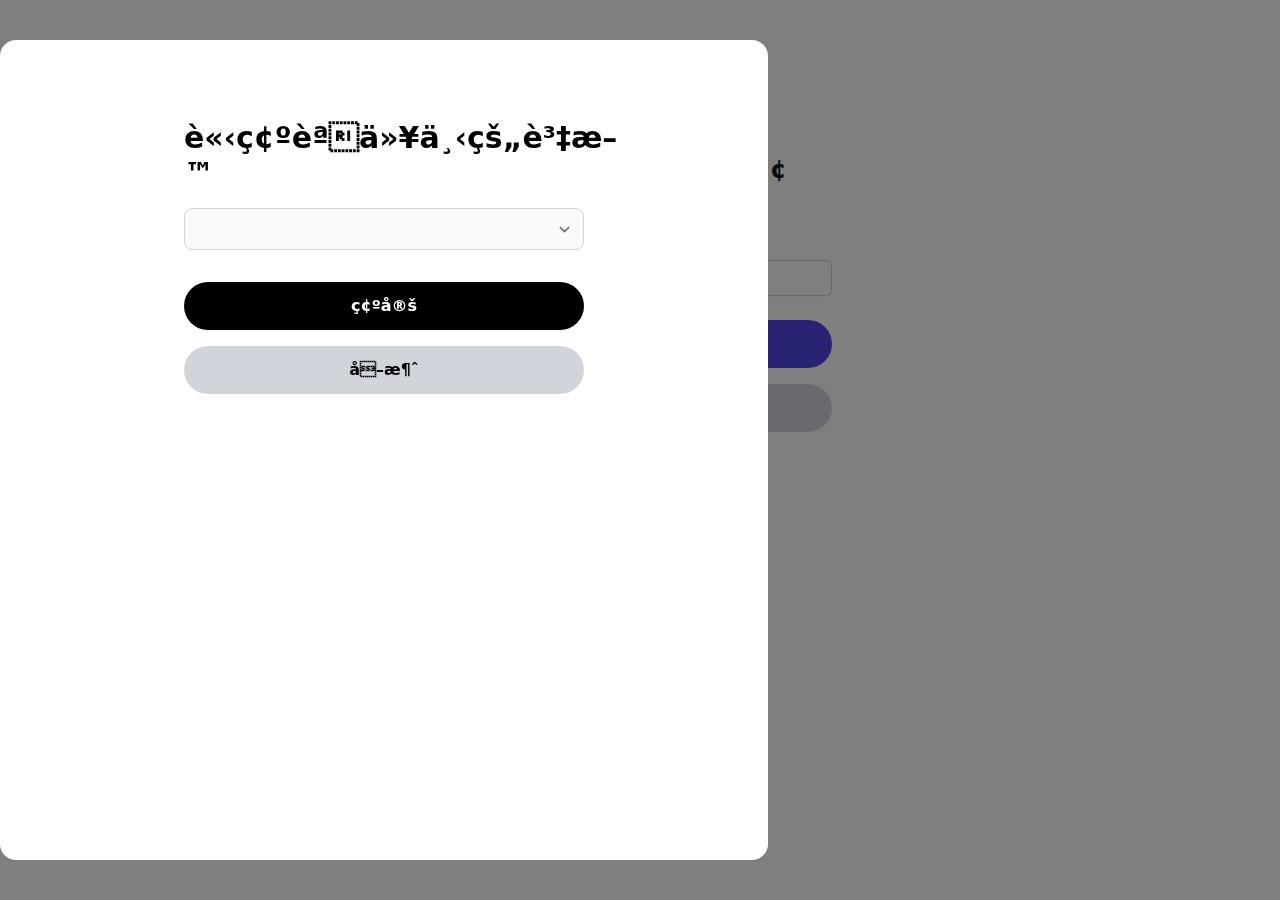
==== return_form.html @ b4461ce7 "Add files via upload" ====
<!DOCTYPE html>
<html>
  <head>
    <meta charset="BIG-5" />
    <title>借用軟體表單 / Software Borrower </title>
    <link rel="stylesheet" href="output.css" />
  </head>



  <div id="optionModal" class="fixed right-0 left-0 top-0 flex h-full w-full  bg-black bg-opacity-50 py-10">
    <div class="max-h-full w-full max-w-3xl  overflow-y-auto sm:rounded-2xl bg-white flex">
      <div class="w-full">
        <div class="m-8 my-20 max-w-[400px] mx-auto">
          <div class="mb-8">
            <h1 class="mb-4 text-3xl font-extrabold">請確認以下的資料</h1>
            <select id="contacts-table" class="bg-gray-50 border border-gray-300 text-gray-900 text-sm rounded-lg focus:ring-blue-500 focus:border-blue-500 block w-full p-2.5 dark:bg-gray-700 dark:border-gray-600 dark:placeholder-gray-400 dark:text-white dark:focus:ring-blue-500 dark:focus:border-blue-500">
            </select>
          </div>
          <div class="space-y-4">
            <button id="inf_accept" class="p-3 bg-black rounded-full text-white w-full font-semibold">確定</button>
            <button id="inf_refuse" class="p-3 bg-gray-300 rounded-full text-black w-full font-semibold">取消</button>
          </div>
        </div>
      </div>
    </div>
  </div>
  

  <div class="flex min-h-full flex-col justify-center px-6 py-12 lg:px-8">
    <div class="sm:mx-auto sm:w-full sm:max-w-sm">
      <img class="mx-auto h-16 w-auto" src="logo.png" alt="Your Company">
      <h2 class="mt-10 text-center text-2xl font-bold leading-9 tracking-tight text-gray-900">借用軟體查詢</h2>
    </div>

    <div class="mt-10 sm:mx-auto sm:w-full sm:max-w-sm">
      <form class="space-y-6" action="#" method="POST">
        <div>
          <label for="id" class="block text-sm font-medium leading-6 text-gray-900">學號/人事代碼</label>
          <div class="mt-2">
            <input id="id" name="id" type="text" required class="block w-full rounded-md border-0 py-1.5 text-gray-900 shadow-sm ring-1 ring-inset ring-gray-300 placeholder:text-gray-400 focus:ring-2 focus:ring-inset focus:ring-indigo-600 sm:text-sm sm:leading-6">
          </div>
        </div>

        <div class="space-y-4">
          <button id="find" type="button" class = "p-3 bg-indigo-600 rounded-full text-white w-full font-semibold">確定</button>
          <button id="find_cancel" type="button" onclick = "window.location.href = 'index.html'" class="p-3 bg-gray-300 rounded-full text-black w-full font-semibold">取消</button>
        </div>
      </form>

    </div>
  </div>
  <script src="./view_return.js"> </script>

</html>
---- output.css ----
/*
! tailwindcss v3.3.2 | MIT License | https://tailwindcss.com
*/

/*
1. Prevent padding and border from affecting element width. (https://github.com/mozdevs/cssremedy/issues/4)
2. Allow adding a border to an element by just adding a border-width. (https://github.com/tailwindcss/tailwindcss/pull/116)
*/

*,
::before,
::after {
  box-sizing: border-box;
  /* 1 */
  border-width: 0;
  /* 2 */
  border-style: solid;
  /* 2 */
  border-color: #e5e7eb;
  /* 2 */
}

::before,
::after {
  --tw-content: '';
}

/*
1. Use a consistent sensible line-height in all browsers.
2. Prevent adjustments of font size after orientation changes in iOS.
3. Use a more readable tab size.
4. Use the user's configured `sans` font-family by default.
5. Use the user's configured `sans` font-feature-settings by default.
6. Use the user's configured `sans` font-variation-settings by default.
*/

html {
  line-height: 1.5;
  /* 1 */
  -webkit-text-size-adjust: 100%;
  /* 2 */
  -moz-tab-size: 4;
  /* 3 */
  -o-tab-size: 4;
     tab-size: 4;
  /* 3 */
  font-family: ui-sans-serif, system-ui, -apple-system, BlinkMacSystemFont, "Segoe UI", Roboto, "Helvetica Neue", Arial, "Noto Sans", sans-serif, "Apple Color Emoji", "Segoe UI Emoji", "Segoe UI Symbol", "Noto Color Emoji";
  /* 4 */
  font-feature-settings: normal;
  /* 5 */
  font-variation-settings: normal;
  /* 6 */
}

/*
1. Remove the margin in all browsers.
2. Inherit line-height from `html` so users can set them as a class directly on the `html` element.
*/

body {
  margin: 0;
  /* 1 */
  line-height: inherit;
  /* 2 */
}

/*
1. Add the correct height in Firefox.
2. Correct the inheritance of border color in Firefox. (https://bugzilla.mozilla.org/show_bug.cgi?id=190655)
3. Ensure horizontal rules are visible by default.
*/

hr {
  height: 0;
  /* 1 */
  color: inherit;
  /* 2 */
  border-top-width: 1px;
  /* 3 */
}

/*
Add the correct text decoration in Chrome, Edge, and Safari.
*/

abbr:where([title]) {
  -webkit-text-decoration: underline dotted;
          text-decoration: underline dotted;
}

/*
Remove the default font size and weight for headings.
*/

h1,
h2,
h3,
h4,
h5,
h6 {
  font-size: inherit;
  font-weight: inherit;
}

/*
Reset links to optimize for opt-in styling instead of opt-out.
*/

a {
  color: inherit;
  text-decoration: inherit;
}

/*
Add the correct font weight in Edge and Safari.
*/

b,
strong {
  font-weight: bolder;
}

/*
1. Use the user's configured `mono` font family by default.
2. Correct the odd `em` font sizing in all browsers.
*/

code,
kbd,
samp,
pre {
  font-family: ui-monospace, SFMono-Regular, Menlo, Monaco, Consolas, "Liberation Mono", "Courier New", monospace;
  /* 1 */
  font-size: 1em;
  /* 2 */
}

/*
Add the correct font size in all browsers.
*/

small {
  font-size: 80%;
}

/*
Prevent `sub` and `sup` elements from affecting the line height in all browsers.
*/

sub,
sup {
  font-size: 75%;
  line-height: 0;
  position: relative;
  vertical-align: baseline;
}

sub {
  bottom: -0.25em;
}

sup {
  top: -0.5em;
}

/*
1. Remove text indentation from table contents in Chrome and Safari. (https://bugs.chromium.org/p/chromium/issues/detail?id=999088, https://bugs.webkit.org/show_bug.cgi?id=201297)
2. Correct table border color inheritance in all Chrome and Safari. (https://bugs.chromium.org/p/chromium/issues/detail?id=935729, https://bugs.webkit.org/show_bug.cgi?id=195016)
3. Remove gaps between table borders by default.
*/

table {
  text-indent: 0;
  /* 1 */
  border-color: inherit;
  /* 2 */
  border-collapse: collapse;
  /* 3 */
}

/*
1. Change the font styles in all browsers.
2. Remove the margin in Firefox and Safari.
3. Remove default padding in all browsers.
*/

button,
input,
optgroup,
select,
textarea {
  font-family: inherit;
  /* 1 */
  font-size: 100%;
  /* 1 */
  font-weight: inherit;
  /* 1 */
  line-height: inherit;
  /* 1 */
  color: inherit;
  /* 1 */
  margin: 0;
  /* 2 */
  padding: 0;
  /* 3 */
}

/*
Remove the inheritance of text transform in Edge and Firefox.
*/

button,
select {
  text-transform: none;
}

/*
1. Correct the inability to style clickable types in iOS and Safari.
2. Remove default button styles.
*/

button,
[type='button'],
[type='reset'],
[type='submit'] {
  -webkit-appearance: button;
  /* 1 */
  background-color: transparent;
  /* 2 */
  background-image: none;
  /* 2 */
}

/*
Use the modern Firefox focus style for all focusable elements.
*/

:-moz-focusring {
  outline: auto;
}

/*
Remove the additional `:invalid` styles in Firefox. (https://github.com/mozilla/gecko-dev/blob/2f9eacd9d3d995c937b4251a5557d95d494c9be1/layout/style/res/forms.css#L728-L737)
*/

:-moz-ui-invalid {
  box-shadow: none;
}

/*
Add the correct vertical alignment in Chrome and Firefox.
*/

progress {
  vertical-align: baseline;
}

/*
Correct the cursor style of increment and decrement buttons in Safari.
*/

::-webkit-inner-spin-button,
::-webkit-outer-spin-button {
  height: auto;
}

/*
1. Correct the odd appearance in Chrome and Safari.
2. Correct the outline style in Safari.
*/

[type='search'] {
  -webkit-appearance: textfield;
  /* 1 */
  outline-offset: -2px;
  /* 2 */
}

/*
Remove the inner padding in Chrome and Safari on macOS.
*/

::-webkit-search-decoration {
  -webkit-appearance: none;
}

/*
1. Correct the inability to style clickable types in iOS and Safari.
2. Change font properties to `inherit` in Safari.
*/

::-webkit-file-upload-button {
  -webkit-appearance: button;
  /* 1 */
  font: inherit;
  /* 2 */
}

/*
Add the correct display in Chrome and Safari.
*/

summary {
  display: list-item;
}

/*
Removes the default spacing and border for appropriate elements.
*/

blockquote,
dl,
dd,
h1,
h2,
h3,
h4,
h5,
h6,
hr,
figure,
p,
pre {
  margin: 0;
}

fieldset {
  margin: 0;
  padding: 0;
}

legend {
  padding: 0;
}

ol,
ul,
menu {
  list-style: none;
  margin: 0;
  padding: 0;
}

/*
Prevent resizing textareas horizontally by default.
*/

textarea {
  resize: vertical;
}

/*
1. Reset the default placeholder opacity in Firefox. (https://github.com/tailwindlabs/tailwindcss/issues/3300)
2. Set the default placeholder color to the user's configured gray 400 color.
*/

input::-moz-placeholder, textarea::-moz-placeholder {
  opacity: 1;
  /* 1 */
  color: #9ca3af;
  /* 2 */
}

input::placeholder,
textarea::placeholder {
  opacity: 1;
  /* 1 */
  color: #9ca3af;
  /* 2 */
}

/*
Set the default cursor for buttons.
*/

button,
[role="button"] {
  cursor: pointer;
}

/*
Make sure disabled buttons don't get the pointer cursor.
*/

:disabled {
  cursor: default;
}

/*
1. Make replaced elements `display: block` by default. (https://github.com/mozdevs/cssremedy/issues/14)
2. Add `vertical-align: middle` to align replaced elements more sensibly by default. (https://github.com/jensimmons/cssremedy/issues/14#issuecomment-634934210)
   This can trigger a poorly considered lint error in some tools but is included by design.
*/

img,
svg,
video,
canvas,
audio,
iframe,
embed,
object {
  display: block;
  /* 1 */
  vertical-align: middle;
  /* 2 */
}

/*
Constrain images and videos to the parent width and preserve their intrinsic aspect ratio. (https://github.com/mozdevs/cssremedy/issues/14)
*/

img,
video {
  max-width: 100%;
  height: auto;
}

/* Make elements with the HTML hidden attribute stay hidden by default */

[hidden] {
  display: none;
}

[type='text'],[type='email'],[type='url'],[type='password'],[type='number'],[type='date'],[type='datetime-local'],[type='month'],[type='search'],[type='tel'],[type='time'],[type='week'],[multiple],textarea,select {
  -webkit-appearance: none;
     -moz-appearance: none;
          appearance: none;
  background-color: #fff;
  border-color: #6b7280;
  border-width: 1px;
  border-radius: 0px;
  padding-top: 0.5rem;
  padding-right: 0.75rem;
  padding-bottom: 0.5rem;
  padding-left: 0.75rem;
  font-size: 1rem;
  line-height: 1.5rem;
  --tw-shadow: 0 0 #0000;
}

[type='text']:focus, [type='email']:focus, [type='url']:focus, [type='password']:focus, [type='number']:focus, [type='date']:focus, [type='datetime-local']:focus, [type='month']:focus, [type='search']:focus, [type='tel']:focus, [type='time']:focus, [type='week']:focus, [multiple]:focus, textarea:focus, select:focus {
  outline: 2px solid transparent;
  outline-offset: 2px;
  --tw-ring-inset: var(--tw-empty,/*!*/ /*!*/);
  --tw-ring-offset-width: 0px;
  --tw-ring-offset-color: #fff;
  --tw-ring-color: #2563eb;
  --tw-ring-offset-shadow: var(--tw-ring-inset) 0 0 0 var(--tw-ring-offset-width) var(--tw-ring-offset-color);
  --tw-ring-shadow: var(--tw-ring-inset) 0 0 0 calc(1px + var(--tw-ring-offset-width)) var(--tw-ring-color);
  box-shadow: var(--tw-ring-offset-shadow), var(--tw-ring-shadow), var(--tw-shadow);
  border-color: #2563eb;
}

input::-moz-placeholder, textarea::-moz-placeholder {
  color: #6b7280;
  opacity: 1;
}

input::placeholder,textarea::placeholder {
  color: #6b7280;
  opacity: 1;
}

::-webkit-datetime-edit-fields-wrapper {
  padding: 0;
}

::-webkit-date-and-time-value {
  min-height: 1.5em;
}

::-webkit-datetime-edit,::-webkit-datetime-edit-year-field,::-webkit-datetime-edit-month-field,::-webkit-datetime-edit-day-field,::-webkit-datetime-edit-hour-field,::-webkit-datetime-edit-minute-field,::-webkit-datetime-edit-second-field,::-webkit-datetime-edit-millisecond-field,::-webkit-datetime-edit-meridiem-field {
  padding-top: 0;
  padding-bottom: 0;
}

select {
  background-image: url("data:image/svg+xml,%3csvg xmlns='http://www.w3.org/2000/svg' fill='none' viewBox='0 0 20 20'%3e%3cpath stroke='%236b7280' stroke-linecap='round' stroke-linejoin='round' stroke-width='1.5' d='M6 8l4 4 4-4'/%3e%3c/svg%3e");
  background-position: right 0.5rem center;
  background-repeat: no-repeat;
  background-size: 1.5em 1.5em;
  padding-right: 2.5rem;
  -webkit-print-color-adjust: exact;
          print-color-adjust: exact;
}

[multiple] {
  background-image: initial;
  background-position: initial;
  background-repeat: unset;
  background-size: initial;
  padding-right: 0.75rem;
  -webkit-print-color-adjust: unset;
          print-color-adjust: unset;
}

[type='checkbox'],[type='radio'] {
  -webkit-appearance: none;
     -moz-appearance: none;
          appearance: none;
  padding: 0;
  -webkit-print-color-adjust: exact;
          print-color-adjust: exact;
  display: inline-block;
  vertical-align: middle;
  background-origin: border-box;
  -webkit-user-select: none;
     -moz-user-select: none;
          user-select: none;
  flex-shrink: 0;
  height: 1rem;
  width: 1rem;
  color: #2563eb;
  background-color: #fff;
  border-color: #6b7280;
  border-width: 1px;
  --tw-shadow: 0 0 #0000;
}

[type='checkbox'] {
  border-radius: 0px;
}

[type='radio'] {
  border-radius: 100%;
}

[type='checkbox']:focus,[type='radio']:focus {
  outline: 2px solid transparent;
  outline-offset: 2px;
  --tw-ring-inset: var(--tw-empty,/*!*/ /*!*/);
  --tw-ring-offset-width: 2px;
  --tw-ring-offset-color: #fff;
  --tw-ring-color: #2563eb;
  --tw-ring-offset-shadow: var(--tw-ring-inset) 0 0 0 var(--tw-ring-offset-width) var(--tw-ring-offset-color);
  --tw-ring-shadow: var(--tw-ring-inset) 0 0 0 calc(2px + var(--tw-ring-offset-width)) var(--tw-ring-color);
  box-shadow: var(--tw-ring-offset-shadow), var(--tw-ring-shadow), var(--tw-shadow);
}

[type='checkbox']:checked,[type='radio']:checked {
  border-color: transparent;
  background-color: currentColor;
  background-size: 100% 100%;
  background-position: center;
  background-repeat: no-repeat;
}

[type='checkbox']:checked {
  background-image: url("data:image/svg+xml,%3csvg viewBox='0 0 16 16' fill='white' xmlns='http://www.w3.org/2000/svg'%3e%3cpath d='M12.207 4.793a1 1 0 010 1.414l-5 5a1 1 0 01-1.414 0l-2-2a1 1 0 011.414-1.414L6.5 9.086l4.293-4.293a1 1 0 011.414 0z'/%3e%3c/svg%3e");
}

[type='radio']:checked {
  background-image: url("data:image/svg+xml,%3csvg viewBox='0 0 16 16' fill='white' xmlns='http://www.w3.org/2000/svg'%3e%3ccircle cx='8' cy='8' r='3'/%3e%3c/svg%3e");
}

[type='checkbox']:checked:hover,[type='checkbox']:checked:focus,[type='radio']:checked:hover,[type='radio']:checked:focus {
  border-color: transparent;
  background-color: currentColor;
}

[type='checkbox']:indeterminate {
  background-image: url("data:image/svg+xml,%3csvg xmlns='http://www.w3.org/2000/svg' fill='none' viewBox='0 0 16 16'%3e%3cpath stroke='white' stroke-linecap='round' stroke-linejoin='round' stroke-width='2' d='M4 8h8'/%3e%3c/svg%3e");
  border-color: transparent;
  background-color: currentColor;
  background-size: 100% 100%;
  background-position: center;
  background-repeat: no-repeat;
}

[type='checkbox']:indeterminate:hover,[type='checkbox']:indeterminate:focus {
  border-color: transparent;
  background-color: currentColor;
}

[type='file'] {
  background: unset;
  border-color: inherit;
  border-width: 0;
  border-radius: 0;
  padding: 0;
  font-size: unset;
  line-height: inherit;
}

[type='file']:focus {
  outline: 1px solid ButtonText;
  outline: 1px auto -webkit-focus-ring-color;
}

*, ::before, ::after {
  --tw-border-spacing-x: 0;
  --tw-border-spacing-y: 0;
  --tw-translate-x: 0;
  --tw-translate-y: 0;
  --tw-rotate: 0;
  --tw-skew-x: 0;
  --tw-skew-y: 0;
  --tw-scale-x: 1;
  --tw-scale-y: 1;
  --tw-pan-x:  ;
  --tw-pan-y:  ;
  --tw-pinch-zoom:  ;
  --tw-scroll-snap-strictness: proximity;
  --tw-gradient-from-position:  ;
  --tw-gradient-via-position:  ;
  --tw-gradient-to-position:  ;
  --tw-ordinal:  ;
  --tw-slashed-zero:  ;
  --tw-numeric-figure:  ;
  --tw-numeric-spacing:  ;
  --tw-numeric-fraction:  ;
  --tw-ring-inset:  ;
  --tw-ring-offset-width: 0px;
  --tw-ring-offset-color: #fff;
  --tw-ring-color: rgb(59 130 246 / 0.5);
  --tw-ring-offset-shadow: 0 0 #0000;
  --tw-ring-shadow: 0 0 #0000;
  --tw-shadow: 0 0 #0000;
  --tw-shadow-colored: 0 0 #0000;
  --tw-blur:  ;
  --tw-brightness:  ;
  --tw-contrast:  ;
  --tw-grayscale:  ;
  --tw-hue-rotate:  ;
  --tw-invert:  ;
  --tw-saturate:  ;
  --tw-sepia:  ;
  --tw-drop-shadow:  ;
  --tw-backdrop-blur:  ;
  --tw-backdrop-brightness:  ;
  --tw-backdrop-contrast:  ;
  --tw-backdrop-grayscale:  ;
  --tw-backdrop-hue-rotate:  ;
  --tw-backdrop-invert:  ;
  --tw-backdrop-opacity:  ;
  --tw-backdrop-saturate:  ;
  --tw-backdrop-sepia:  ;
}

::backdrop {
  --tw-border-spacing-x: 0;
  --tw-border-spacing-y: 0;
  --tw-translate-x: 0;
  --tw-translate-y: 0;
  --tw-rotate: 0;
  --tw-skew-x: 0;
  --tw-skew-y: 0;
  --tw-scale-x: 1;
  --tw-scale-y: 1;
  --tw-pan-x:  ;
  --tw-pan-y:  ;
  --tw-pinch-zoom:  ;
  --tw-scroll-snap-strictness: proximity;
  --tw-gradient-from-position:  ;
  --tw-gradient-via-position:  ;
  --tw-gradient-to-position:  ;
  --tw-ordinal:  ;
  --tw-slashed-zero:  ;
  --tw-numeric-figure:  ;
  --tw-numeric-spacing:  ;
  --tw-numeric-fraction:  ;
  --tw-ring-inset:  ;
  --tw-ring-offset-width: 0px;
  --tw-ring-offset-color: #fff;
  --tw-ring-color: rgb(59 130 246 / 0.5);
  --tw-ring-offset-shadow: 0 0 #0000;
  --tw-ring-shadow: 0 0 #0000;
  --tw-shadow: 0 0 #0000;
  --tw-shadow-colored: 0 0 #0000;
  --tw-blur:  ;
  --tw-brightness:  ;
  --tw-contrast:  ;
  --tw-grayscale:  ;
  --tw-hue-rotate:  ;
  --tw-invert:  ;
  --tw-saturate:  ;
  --tw-sepia:  ;
  --tw-drop-shadow:  ;
  --tw-backdrop-blur:  ;
  --tw-backdrop-brightness:  ;
  --tw-backdrop-contrast:  ;
  --tw-backdrop-grayscale:  ;
  --tw-backdrop-hue-rotate:  ;
  --tw-backdrop-invert:  ;
  --tw-backdrop-opacity:  ;
  --tw-backdrop-saturate:  ;
  --tw-backdrop-sepia:  ;
}

.sr-only {
  position: absolute;
  width: 1px;
  height: 1px;
  padding: 0;
  margin: -1px;
  overflow: hidden;
  clip: rect(0, 0, 0, 0);
  white-space: nowrap;
  border-width: 0;
}

.pointer-events-none {
  pointer-events: none;
}

.pointer-events-auto {
  pointer-events: auto;
}

.fixed {
  position: fixed;
}

.absolute {
  position: absolute;
}

.relative {
  position: relative;
}

.left-1\/2 {
  left: 50%;
}

.right-10 {
  right: 2.5rem;
}

.top-1\/2 {
  top: 50%;
}

.top-10 {
  top: 2.5rem;
}

.left-0 {
  left: 0px;
}

.top-0 {
  top: 0px;
}

.right-0 {
  right: 0px;
}

.isolate {
  isolation: isolate;
}

.-z-10 {
  z-index: -10;
}

.col-span-6 {
  grid-column: span 6 / span 6;
}

.m-8 {
  margin: 2rem;
}

.mx-auto {
  margin-left: auto;
  margin-right: auto;
}

.my-20 {
  margin-top: 5rem;
  margin-bottom: 5rem;
}

.-my-2 {
  margin-top: -0.5rem;
  margin-bottom: -0.5rem;
}

.ml-3 {
  margin-left: 0.75rem;
}

.mt-1 {
  margin-top: 0.25rem;
}

.mt-10 {
  margin-top: 2.5rem;
}

.mt-16 {
  margin-top: 4rem;
}

.mt-2 {
  margin-top: 0.5rem;
}

.mt-4 {
  margin-top: 1rem;
}

.mt-5 {
  margin-top: 1.25rem;
}

.mt-6 {
  margin-top: 1.5rem;
}

.mb-4 {
  margin-bottom: 1rem;
}

.mb-8 {
  margin-bottom: 2rem;
}

.-mr-2 {
  margin-right: -0.5rem;
}

.ml-1 {
  margin-left: 0.25rem;
}

.ml-auto {
  margin-left: auto;
}

.box-content {
  box-sizing: content-box;
}

.block {
  display: block;
}

.inline-block {
  display: inline-block;
}

.flex {
  display: flex;
}

.inline-flex {
  display: inline-flex;
}

.table {
  display: table;
}

.grid {
  display: grid;
}

.hidden {
  display: none;
}

.h-5 {
  height: 1.25rem;
}

.h-6 {
  height: 1.5rem;
}

.h-\[30rem\] {
  height: 30rem;
}

.h-\[64rem\] {
  height: 64rem;
}

.h-\[calc\(100\%-1rem\)\] {
  height: calc(100% - 1rem);
}

.h-screen {
  height: 100vh;
}

.h-10 {
  height: 2.5rem;
}

.h-11 {
  height: 2.75rem;
}

.h-12 {
  height: 3rem;
}

.h-14 {
  height: 3.5rem;
}

.h-16 {
  height: 4rem;
}

.h-full {
  height: 100%;
}

.h-4 {
  height: 1rem;
}

.max-h-full {
  max-height: 100%;
}

.max-h-3 {
  max-height: 0.75rem;
}

.max-h-screen {
  max-height: 100vh;
}

.min-h-full {
  min-height: 100%;
}

.w-20 {
  width: 5rem;
}

.w-\[10rem\] {
  width: 10rem;
}

.w-\[30rem\] {
  width: 30rem;
}

.w-\[64rem\] {
  width: 64rem;
}

.w-full {
  width: 100%;
}

.w-auto {
  width: auto;
}

.w-4 {
  width: 1rem;
}

.max-w-2xl {
  max-width: 42rem;
}

.max-w-md {
  max-width: 28rem;
}

.max-w-none {
  max-width: none;
}

.max-w-xl {
  max-width: 36rem;
}

.max-w-\[400px\] {
  max-width: 400px;
}

.max-w-3xl {
  max-width: 48rem;
}

.max-w-6xl {
  max-width: 72rem;
}

.flex-auto {
  flex: 1 1 auto;
}

.flex-shrink-0 {
  flex-shrink: 0;
}

.border-collapse {
  border-collapse: collapse;
}

.-translate-y-1\/2 {
  --tw-translate-y: -50%;
  transform: translate(var(--tw-translate-x), var(--tw-translate-y)) rotate(var(--tw-rotate)) skewX(var(--tw-skew-x)) skewY(var(--tw-skew-y)) scaleX(var(--tw-scale-x)) scaleY(var(--tw-scale-y));
}

.translate-y-\[-50px\] {
  --tw-translate-y: -50px;
  transform: translate(var(--tw-translate-x), var(--tw-translate-y)) rotate(var(--tw-rotate)) skewX(var(--tw-skew-x)) skewY(var(--tw-skew-y)) scaleX(var(--tw-scale-x)) scaleY(var(--tw-scale-y));
}

.grid-cols-1 {
  grid-template-columns: repeat(1, minmax(0, 1fr));
}

.grid-cols-6 {
  grid-template-columns: repeat(6, minmax(0, 1fr));
}

.flex-col {
  flex-direction: column;
}

.flex-wrap {
  flex-wrap: wrap;
}

.items-start {
  align-items: flex-start;
}

.items-center {
  align-items: center;
}

.justify-end {
  justify-content: flex-end;
}

.justify-center {
  justify-content: center;
}

.justify-between {
  justify-content: space-between;
}

.gap-6 {
  gap: 1.5rem;
}

.gap-x-6 {
  -moz-column-gap: 1.5rem;
       column-gap: 1.5rem;
}

.gap-x-8 {
  -moz-column-gap: 2rem;
       column-gap: 2rem;
}

.gap-y-16 {
  row-gap: 4rem;
}

.space-x-2 > :not([hidden]) ~ :not([hidden]) {
  --tw-space-x-reverse: 0;
  margin-right: calc(0.5rem * var(--tw-space-x-reverse));
  margin-left: calc(0.5rem * calc(1 - var(--tw-space-x-reverse)));
}

.space-y-4 > :not([hidden]) ~ :not([hidden]) {
  --tw-space-y-reverse: 0;
  margin-top: calc(1rem * calc(1 - var(--tw-space-y-reverse)));
  margin-bottom: calc(1rem * var(--tw-space-y-reverse));
}

.space-y-6 > :not([hidden]) ~ :not([hidden]) {
  --tw-space-y-reverse: 0;
  margin-top: calc(1.5rem * calc(1 - var(--tw-space-y-reverse)));
  margin-bottom: calc(1.5rem * var(--tw-space-y-reverse));
}

.overflow-hidden {
  overflow: hidden;
}

.overflow-y-auto {
  overflow-y: auto;
}

.overflow-x-hidden {
  overflow-x: hidden;
}

.rounded {
  border-radius: 0.25rem;
}

.rounded-lg {
  border-radius: 0.5rem;
}

.rounded-md {
  border-radius: 0.375rem;
}

.rounded-full {
  border-radius: 9999px;
}

.rounded-none {
  border-radius: 0px;
}

.rounded-b {
  border-bottom-right-radius: 0.25rem;
  border-bottom-left-radius: 0.25rem;
}

.rounded-t {
  border-top-left-radius: 0.25rem;
  border-top-right-radius: 0.25rem;
}

.rounded-t-md {
  border-top-left-radius: 0.375rem;
  border-top-right-radius: 0.375rem;
}

.border {
  border-width: 1px;
}

.border-0 {
  border-width: 0px;
}

.border-b {
  border-bottom-width: 1px;
}

.border-t {
  border-top-width: 1px;
}

.border-b-2 {
  border-bottom-width: 2px;
}

.border-t-2 {
  border-top-width: 2px;
}

.border-none {
  border-style: none;
}

.border-gray-200 {
  --tw-border-opacity: 1;
  border-color: rgb(229 231 235 / var(--tw-border-opacity));
}

.border-gray-300 {
  --tw-border-opacity: 1;
  border-color: rgb(209 213 219 / var(--tw-border-opacity));
}

.border-slate-700 {
  --tw-border-opacity: 1;
  border-color: rgb(51 65 85 / var(--tw-border-opacity));
}

.border-neutral-100 {
  --tw-border-opacity: 1;
  border-color: rgb(245 245 245 / var(--tw-border-opacity));
}

.border-opacity-100 {
  --tw-border-opacity: 1;
}

.bg-blue-200 {
  --tw-bg-opacity: 1;
  background-color: rgb(191 219 254 / var(--tw-bg-opacity));
}

.bg-blue-50 {
  --tw-bg-opacity: 1;
  background-color: rgb(239 246 255 / var(--tw-bg-opacity));
}

.bg-gray-50 {
  --tw-bg-opacity: 1;
  background-color: rgb(249 250 251 / var(--tw-bg-opacity));
}

.bg-green-500 {
  --tw-bg-opacity: 1;
  background-color: rgb(34 197 94 / var(--tw-bg-opacity));
}

.bg-indigo-600 {
  --tw-bg-opacity: 1;
  background-color: rgb(79 70 229 / var(--tw-bg-opacity));
}

.bg-red-500 {
  --tw-bg-opacity: 1;
  background-color: rgb(239 68 68 / var(--tw-bg-opacity));
}

.bg-white {
  --tw-bg-opacity: 1;
  background-color: rgb(255 255 255 / var(--tw-bg-opacity));
}

.bg-white\/5 {
  background-color: rgb(255 255 255 / 0.05);
}

.bg-gray-500 {
  --tw-bg-opacity: 1;
  background-color: rgb(107 114 128 / var(--tw-bg-opacity));
}

.bg-black {
  --tw-bg-opacity: 1;
  background-color: rgb(0 0 0 / var(--tw-bg-opacity));
}

.bg-gray-300 {
  --tw-bg-opacity: 1;
  background-color: rgb(209 213 219 / var(--tw-bg-opacity));
}

.bg-indigo-400 {
  --tw-bg-opacity: 1;
  background-color: rgb(129 140 248 / var(--tw-bg-opacity));
}

.bg-opacity-50 {
  --tw-bg-opacity: 0.5;
}

.to-blue-200 {
  --tw-gradient-to: #bfdbfe var(--tw-gradient-to-position);
}

.bg-clip-padding {
  background-clip: padding-box;
}

.bg-center {
  background-position: center;
}

.p-4 {
  padding: 1rem;
}

.p-6 {
  padding: 1.5rem;
}

.p-3 {
  padding: 0.75rem;
}

.p-2 {
  padding: 0.5rem;
}

.p-2\.5 {
  padding: 0.625rem;
}

.px-10 {
  padding-left: 2.5rem;
  padding-right: 2.5rem;
}

.px-3 {
  padding-left: 0.75rem;
  padding-right: 0.75rem;
}

.px-3\.5 {
  padding-left: 0.875rem;
  padding-right: 0.875rem;
}

.px-4 {
  padding-left: 1rem;
  padding-right: 1rem;
}

.px-5 {
  padding-left: 1.25rem;
  padding-right: 1.25rem;
}

.px-6 {
  padding-left: 1.5rem;
  padding-right: 1.5rem;
}

.py-1 {
  padding-top: 0.25rem;
  padding-bottom: 0.25rem;
}

.py-1\.5 {
  padding-top: 0.375rem;
  padding-bottom: 0.375rem;
}

.py-2 {
  padding-top: 0.5rem;
  padding-bottom: 0.5rem;
}

.py-2\.5 {
  padding-top: 0.625rem;
  padding-bottom: 0.625rem;
}

.py-24 {
  padding-top: 6rem;
  padding-bottom: 6rem;
}

.py-3 {
  padding-top: 0.75rem;
  padding-bottom: 0.75rem;
}

.py-5 {
  padding-top: 1.25rem;
  padding-bottom: 1.25rem;
}

.py-12 {
  padding-top: 3rem;
  padding-bottom: 3rem;
}

.py-10 {
  padding-top: 2.5rem;
  padding-bottom: 2.5rem;
}

.py-4 {
  padding-top: 1rem;
  padding-bottom: 1rem;
}

.pt-16 {
  padding-top: 4rem;
}

.pb-2 {
  padding-bottom: 0.5rem;
}

.pt-2 {
  padding-top: 0.5rem;
}

.pt-2\.5 {
  padding-top: 0.625rem;
}

.text-center {
  text-align: center;
}

.text-right {
  text-align: right;
}

.text-2xl {
  font-size: 1.5rem;
  line-height: 2rem;
}

.text-3xl {
  font-size: 1.875rem;
  line-height: 2.25rem;
}

.text-base {
  font-size: 1rem;
  line-height: 1.5rem;
}

.text-sm {
  font-size: 0.875rem;
  line-height: 1.25rem;
}

.text-xl {
  font-size: 1.25rem;
  line-height: 1.75rem;
}

.text-xs {
  font-size: 0.75rem;
  line-height: 1rem;
}

.font-bold {
  font-weight: 700;
}

.font-medium {
  font-weight: 500;
}

.font-semibold {
  font-weight: 600;
}

.font-extrabold {
  font-weight: 800;
}

.uppercase {
  text-transform: uppercase;
}

.leading-6 {
  line-height: 1.5rem;
}

.leading-7 {
  line-height: 1.75rem;
}

.leading-8 {
  line-height: 2rem;
}

.leading-relaxed {
  line-height: 1.625;
}

.leading-3 {
  line-height: .75rem;
}

.leading-9 {
  line-height: 2.25rem;
}

.leading-normal {
  line-height: 1.5;
}

.tracking-tight {
  letter-spacing: -0.025em;
}

.text-black {
  --tw-text-opacity: 1;
  color: rgb(0 0 0 / var(--tw-text-opacity));
}

.text-cyan-900 {
  --tw-text-opacity: 1;
  color: rgb(22 78 99 / var(--tw-text-opacity));
}

.text-gray-500 {
  --tw-text-opacity: 1;
  color: rgb(107 114 128 / var(--tw-text-opacity));
}

.text-gray-600 {
  --tw-text-opacity: 1;
  color: rgb(75 85 99 / var(--tw-text-opacity));
}

.text-gray-700 {
  --tw-text-opacity: 1;
  color: rgb(55 65 81 / var(--tw-text-opacity));
}

.text-gray-900 {
  --tw-text-opacity: 1;
  color: rgb(17 24 39 / var(--tw-text-opacity));
}

.text-indigo-600 {
  --tw-text-opacity: 1;
  color: rgb(79 70 229 / var(--tw-text-opacity));
}

.text-red-700 {
  --tw-text-opacity: 1;
  color: rgb(185 28 28 / var(--tw-text-opacity));
}

.text-white {
  --tw-text-opacity: 1;
  color: rgb(255 255 255 / var(--tw-text-opacity));
}

.text-current {
  color: currentColor;
}

.text-neutral-800 {
  --tw-text-opacity: 1;
  color: rgb(38 38 38 / var(--tw-text-opacity));
}

.opacity-0 {
  opacity: 0;
}

.shadow {
  --tw-shadow: 0 1px 3px 0 rgb(0 0 0 / 0.1), 0 1px 2px -1px rgb(0 0 0 / 0.1);
  --tw-shadow-colored: 0 1px 3px 0 var(--tw-shadow-color), 0 1px 2px -1px var(--tw-shadow-color);
  box-shadow: var(--tw-ring-offset-shadow, 0 0 #0000), var(--tw-ring-shadow, 0 0 #0000), var(--tw-shadow);
}

.shadow-2xl {
  --tw-shadow: 0 25px 50px -12px rgb(0 0 0 / 0.25);
  --tw-shadow-colored: 0 25px 50px -12px var(--tw-shadow-color);
  box-shadow: var(--tw-ring-offset-shadow, 0 0 #0000), var(--tw-ring-shadow, 0 0 #0000), var(--tw-shadow);
}

.shadow-sm {
  --tw-shadow: 0 1px 2px 0 rgb(0 0 0 / 0.05);
  --tw-shadow-colored: 0 1px 2px 0 var(--tw-shadow-color);
  box-shadow: var(--tw-ring-offset-shadow, 0 0 #0000), var(--tw-ring-shadow, 0 0 #0000), var(--tw-shadow);
}

.shadow-\[0_4px_9px_-4px_\#3b71ca\] {
  --tw-shadow: 0 4px 9px -4px #3b71ca;
  --tw-shadow-colored: 0 4px 9px -4px var(--tw-shadow-color);
  box-shadow: var(--tw-ring-offset-shadow, 0 0 #0000), var(--tw-ring-shadow, 0 0 #0000), var(--tw-shadow);
}

.shadow-lg {
  --tw-shadow: 0 10px 15px -3px rgb(0 0 0 / 0.1), 0 4px 6px -4px rgb(0 0 0 / 0.1);
  --tw-shadow-colored: 0 10px 15px -3px var(--tw-shadow-color), 0 4px 6px -4px var(--tw-shadow-color);
  box-shadow: var(--tw-ring-offset-shadow, 0 0 #0000), var(--tw-ring-shadow, 0 0 #0000), var(--tw-shadow);
}

.outline-none {
  outline: 2px solid transparent;
  outline-offset: 2px;
}

.outline-1 {
  outline-width: 1px;
}

.ring-1 {
  --tw-ring-offset-shadow: var(--tw-ring-inset) 0 0 0 var(--tw-ring-offset-width) var(--tw-ring-offset-color);
  --tw-ring-shadow: var(--tw-ring-inset) 0 0 0 calc(1px + var(--tw-ring-offset-width)) var(--tw-ring-color);
  box-shadow: var(--tw-ring-offset-shadow), var(--tw-ring-shadow), var(--tw-shadow, 0 0 #0000);
}

.ring-inset {
  --tw-ring-inset: inset;
}

.ring-gray-300 {
  --tw-ring-opacity: 1;
  --tw-ring-color: rgb(209 213 219 / var(--tw-ring-opacity));
}

.ring-white\/10 {
  --tw-ring-color: rgb(255 255 255 / 0.1);
}

.transition {
  transition-property: color, background-color, border-color, text-decoration-color, fill, stroke, opacity, box-shadow, transform, filter, -webkit-backdrop-filter;
  transition-property: color, background-color, border-color, text-decoration-color, fill, stroke, opacity, box-shadow, transform, filter, backdrop-filter;
  transition-property: color, background-color, border-color, text-decoration-color, fill, stroke, opacity, box-shadow, transform, filter, backdrop-filter, -webkit-backdrop-filter;
  transition-timing-function: cubic-bezier(0.4, 0, 0.2, 1);
  transition-duration: 150ms;
}

.transition-all {
  transition-property: all;
  transition-timing-function: cubic-bezier(0.4, 0, 0.2, 1);
  transition-duration: 150ms;
}

.duration-150 {
  transition-duration: 150ms;
}

.duration-300 {
  transition-duration: 300ms;
}

.ease-in-out {
  transition-timing-function: cubic-bezier(0.4, 0, 0.2, 1);
}

.\[mask-image\:radial-gradient\(closest-side\2c white\2c transparent\)\] {
  -webkit-mask-image: radial-gradient(closest-side,white,transparent);
          mask-image: radial-gradient(closest-side,white,transparent);
}

.placeholder\:text-gray-400::-moz-placeholder {
  --tw-text-opacity: 1;
  color: rgb(156 163 175 / var(--tw-text-opacity));
}

.placeholder\:text-gray-400::placeholder {
  --tw-text-opacity: 1;
  color: rgb(156 163 175 / var(--tw-text-opacity));
}

.hover\:bg-gray-100:hover {
  --tw-bg-opacity: 1;
  background-color: rgb(243 244 246 / var(--tw-bg-opacity));
}

.hover\:bg-green-500:hover {
  --tw-bg-opacity: 1;
  background-color: rgb(34 197 94 / var(--tw-bg-opacity));
}

.hover\:bg-green-800:hover {
  --tw-bg-opacity: 1;
  background-color: rgb(22 101 52 / var(--tw-bg-opacity));
}

.hover\:bg-indigo-500:hover {
  --tw-bg-opacity: 1;
  background-color: rgb(99 102 241 / var(--tw-bg-opacity));
}

.hover\:bg-red-500:hover {
  --tw-bg-opacity: 1;
  background-color: rgb(239 68 68 / var(--tw-bg-opacity));
}

.hover\:bg-gray-500:hover {
  --tw-bg-opacity: 1;
  background-color: rgb(107 114 128 / var(--tw-bg-opacity));
}

.hover\:bg-black:hover {
  --tw-bg-opacity: 1;
  background-color: rgb(0 0 0 / var(--tw-bg-opacity));
}

.hover\:bg-white:hover {
  --tw-bg-opacity: 1;
  background-color: rgb(255 255 255 / var(--tw-bg-opacity));
}

.hover\:text-gray-900:hover {
  --tw-text-opacity: 1;
  color: rgb(17 24 39 / var(--tw-text-opacity));
}

.hover\:text-indigo-500:hover {
  --tw-text-opacity: 1;
  color: rgb(99 102 241 / var(--tw-text-opacity));
}

.hover\:no-underline:hover {
  text-decoration-line: none;
}

.hover\:opacity-75:hover {
  opacity: 0.75;
}

.hover\:shadow-\[0_8px_9px_-4px_rgba\(59\2c 113\2c 202\2c 0\.3\)\2c 0_4px_18px_0_rgba\(59\2c 113\2c 202\2c 0\.2\)\]:hover {
  --tw-shadow: 0 8px 9px -4px rgba(59,113,202,0.3),0 4px 18px 0 rgba(59,113,202,0.2);
  --tw-shadow-colored: 0 8px 9px -4px var(--tw-shadow-color), 0 4px 18px 0 var(--tw-shadow-color);
  box-shadow: var(--tw-ring-offset-shadow, 0 0 #0000), var(--tw-ring-shadow, 0 0 #0000), var(--tw-shadow);
}

.focus\:z-10:focus {
  z-index: 10;
}

.focus\:border-blue-500:focus {
  --tw-border-opacity: 1;
  border-color: rgb(59 130 246 / var(--tw-border-opacity));
}

.focus\:opacity-100:focus {
  opacity: 1;
}

.focus\:shadow-\[0_8px_9px_-4px_rgba\(59\2c 113\2c 202\2c 0\.3\)\2c 0_4px_18px_0_rgba\(59\2c 113\2c 202\2c 0\.2\)\]:focus {
  --tw-shadow: 0 8px 9px -4px rgba(59,113,202,0.3),0 4px 18px 0 rgba(59,113,202,0.2);
  --tw-shadow-colored: 0 8px 9px -4px var(--tw-shadow-color), 0 4px 18px 0 var(--tw-shadow-color);
  box-shadow: var(--tw-ring-offset-shadow, 0 0 #0000), var(--tw-ring-shadow, 0 0 #0000), var(--tw-shadow);
}

.focus\:shadow-none:focus {
  --tw-shadow: 0 0 #0000;
  --tw-shadow-colored: 0 0 #0000;
  box-shadow: var(--tw-ring-offset-shadow, 0 0 #0000), var(--tw-ring-shadow, 0 0 #0000), var(--tw-shadow);
}

.focus\:outline-none:focus {
  outline: 2px solid transparent;
  outline-offset: 2px;
}

.focus\:ring-2:focus {
  --tw-ring-offset-shadow: var(--tw-ring-inset) 0 0 0 var(--tw-ring-offset-width) var(--tw-ring-offset-color);
  --tw-ring-shadow: var(--tw-ring-inset) 0 0 0 calc(2px + var(--tw-ring-offset-width)) var(--tw-ring-color);
  box-shadow: var(--tw-ring-offset-shadow), var(--tw-ring-shadow), var(--tw-shadow, 0 0 #0000);
}

.focus\:ring-4:focus {
  --tw-ring-offset-shadow: var(--tw-ring-inset) 0 0 0 var(--tw-ring-offset-width) var(--tw-ring-offset-color);
  --tw-ring-shadow: var(--tw-ring-inset) 0 0 0 calc(4px + var(--tw-ring-offset-width)) var(--tw-ring-color);
  box-shadow: var(--tw-ring-offset-shadow), var(--tw-ring-shadow), var(--tw-shadow, 0 0 #0000);
}

.focus\:ring-0:focus {
  --tw-ring-offset-shadow: var(--tw-ring-inset) 0 0 0 var(--tw-ring-offset-width) var(--tw-ring-offset-color);
  --tw-ring-shadow: var(--tw-ring-inset) 0 0 0 calc(0px + var(--tw-ring-offset-width)) var(--tw-ring-color);
  box-shadow: var(--tw-ring-offset-shadow), var(--tw-ring-shadow), var(--tw-shadow, 0 0 #0000);
}

.focus\:ring-inset:focus {
  --tw-ring-inset: inset;
}

.focus\:ring-blue-300:focus {
  --tw-ring-opacity: 1;
  --tw-ring-color: rgb(147 197 253 / var(--tw-ring-opacity));
}

.focus\:ring-green-300:focus {
  --tw-ring-opacity: 1;
  --tw-ring-color: rgb(134 239 172 / var(--tw-ring-opacity));
}

.focus\:ring-indigo-600:focus {
  --tw-ring-opacity: 1;
  --tw-ring-color: rgb(79 70 229 / var(--tw-ring-opacity));
}

.focus\:ring-red-300:focus {
  --tw-ring-opacity: 1;
  --tw-ring-color: rgb(252 165 165 / var(--tw-ring-opacity));
}

.focus\:ring-gray-300:focus {
  --tw-ring-opacity: 1;
  --tw-ring-color: rgb(209 213 219 / var(--tw-ring-opacity));
}

.focus\:ring-black:focus {
  --tw-ring-opacity: 1;
  --tw-ring-color: rgb(0 0 0 / var(--tw-ring-opacity));
}

.focus\:ring-white:focus {
  --tw-ring-opacity: 1;
  --tw-ring-color: rgb(255 255 255 / var(--tw-ring-opacity));
}

.focus\:ring-blue-500:focus {
  --tw-ring-opacity: 1;
  --tw-ring-color: rgb(59 130 246 / var(--tw-ring-opacity));
}

.focus-visible\:bg-red-500:focus-visible {
  --tw-bg-opacity: 1;
  background-color: rgb(239 68 68 / var(--tw-bg-opacity));
}

.focus-visible\:outline:focus-visible {
  outline-style: solid;
}

.focus-visible\:outline-2:focus-visible {
  outline-width: 2px;
}

.focus-visible\:outline-offset-2:focus-visible {
  outline-offset: 2px;
}

.focus-visible\:outline-green-500:focus-visible {
  outline-color: #22c55e;
}

.focus-visible\:outline-indigo-500:focus-visible {
  outline-color: #6366f1;
}

.focus-visible\:outline-white:focus-visible {
  outline-color: #fff;
}

.focus-visible\:outline-indigo-600:focus-visible {
  outline-color: #4f46e5;
}

.active\:shadow-\[0_8px_9px_-4px_rgba\(59\2c 113\2c 202\2c 0\.3\)\2c 0_4px_18px_0_rgba\(59\2c 113\2c 202\2c 0\.2\)\]:active {
  --tw-shadow: 0 8px 9px -4px rgba(59,113,202,0.3),0 4px 18px 0 rgba(59,113,202,0.2);
  --tw-shadow-colored: 0 8px 9px -4px var(--tw-shadow-color), 0 4px 18px 0 var(--tw-shadow-color);
  box-shadow: var(--tw-ring-offset-shadow, 0 0 #0000), var(--tw-ring-shadow, 0 0 #0000), var(--tw-shadow);
}

@media (prefers-color-scheme: dark) {
  .dark\:border-gray-200 {
    --tw-border-opacity: 1;
    border-color: rgb(229 231 235 / var(--tw-border-opacity));
  }

  .dark\:border-gray-500 {
    --tw-border-opacity: 1;
    border-color: rgb(107 114 128 / var(--tw-border-opacity));
  }

  .dark\:border-gray-600 {
    --tw-border-opacity: 1;
    border-color: rgb(75 85 99 / var(--tw-border-opacity));
  }

  .dark\:border-opacity-50 {
    --tw-border-opacity: 0.5;
  }

  .dark\:bg-gray-700 {
    --tw-bg-opacity: 1;
    background-color: rgb(55 65 81 / var(--tw-bg-opacity));
  }

  .dark\:bg-green-600 {
    --tw-bg-opacity: 1;
    background-color: rgb(22 163 74 / var(--tw-bg-opacity));
  }

  .dark\:bg-red-600 {
    --tw-bg-opacity: 1;
    background-color: rgb(220 38 38 / var(--tw-bg-opacity));
  }

  .dark\:bg-slate-600 {
    --tw-bg-opacity: 1;
    background-color: rgb(71 85 105 / var(--tw-bg-opacity));
  }

  .dark\:bg-gray-600 {
    --tw-bg-opacity: 1;
    background-color: rgb(75 85 99 / var(--tw-bg-opacity));
  }

  .dark\:bg-black {
    --tw-bg-opacity: 1;
    background-color: rgb(0 0 0 / var(--tw-bg-opacity));
  }

  .dark\:bg-white {
    --tw-bg-opacity: 1;
    background-color: rgb(255 255 255 / var(--tw-bg-opacity));
  }

  .dark\:bg-neutral-700 {
    --tw-bg-opacity: 1;
    background-color: rgb(64 64 64 / var(--tw-bg-opacity));
  }

  .dark\:bg-zinc-600 {
    --tw-bg-opacity: 1;
    background-color: rgb(82 82 91 / var(--tw-bg-opacity));
  }

  .dark\:text-gray-300 {
    --tw-text-opacity: 1;
    color: rgb(209 213 219 / var(--tw-text-opacity));
  }

  .dark\:text-gray-400 {
    --tw-text-opacity: 1;
    color: rgb(156 163 175 / var(--tw-text-opacity));
  }

  .dark\:text-white {
    --tw-text-opacity: 1;
    color: rgb(255 255 255 / var(--tw-text-opacity));
  }

  .dark\:text-neutral-200 {
    --tw-text-opacity: 1;
    color: rgb(229 229 229 / var(--tw-text-opacity));
  }

  .dark\:placeholder-gray-400::-moz-placeholder {
    --tw-placeholder-opacity: 1;
    color: rgb(156 163 175 / var(--tw-placeholder-opacity));
  }

  .dark\:placeholder-gray-400::placeholder {
    --tw-placeholder-opacity: 1;
    color: rgb(156 163 175 / var(--tw-placeholder-opacity));
  }

  .dark\:shadow-\[0_4px_9px_-4px_rgba\(59\2c 113\2c 202\2c 0\.5\)\] {
    --tw-shadow: 0 4px 9px -4px rgba(59,113,202,0.5);
    --tw-shadow-colored: 0 4px 9px -4px var(--tw-shadow-color);
    box-shadow: var(--tw-ring-offset-shadow, 0 0 #0000), var(--tw-ring-shadow, 0 0 #0000), var(--tw-shadow);
  }

  .dark\:hover\:bg-gray-600:hover {
    --tw-bg-opacity: 1;
    background-color: rgb(75 85 99 / var(--tw-bg-opacity));
  }

  .dark\:hover\:bg-green-700:hover {
    --tw-bg-opacity: 1;
    background-color: rgb(21 128 61 / var(--tw-bg-opacity));
  }

  .dark\:hover\:bg-red-700:hover {
    --tw-bg-opacity: 1;
    background-color: rgb(185 28 28 / var(--tw-bg-opacity));
  }

  .dark\:hover\:bg-gray-700:hover {
    --tw-bg-opacity: 1;
    background-color: rgb(55 65 81 / var(--tw-bg-opacity));
  }

  .dark\:hover\:bg-black:hover {
    --tw-bg-opacity: 1;
    background-color: rgb(0 0 0 / var(--tw-bg-opacity));
  }

  .dark\:hover\:bg-white:hover {
    --tw-bg-opacity: 1;
    background-color: rgb(255 255 255 / var(--tw-bg-opacity));
  }

  .dark\:hover\:text-white:hover {
    --tw-text-opacity: 1;
    color: rgb(255 255 255 / var(--tw-text-opacity));
  }

  .dark\:hover\:shadow-\[0_8px_9px_-4px_rgba\(59\2c 113\2c 202\2c 0\.2\)\2c 0_4px_18px_0_rgba\(59\2c 113\2c 202\2c 0\.1\)\]:hover {
    --tw-shadow: 0 8px 9px -4px rgba(59,113,202,0.2),0 4px 18px 0 rgba(59,113,202,0.1);
    --tw-shadow-colored: 0 8px 9px -4px var(--tw-shadow-color), 0 4px 18px 0 var(--tw-shadow-color);
    box-shadow: var(--tw-ring-offset-shadow, 0 0 #0000), var(--tw-ring-shadow, 0 0 #0000), var(--tw-shadow);
  }

  .dark\:focus\:border-blue-500:focus {
    --tw-border-opacity: 1;
    border-color: rgb(59 130 246 / var(--tw-border-opacity));
  }

  .dark\:focus\:shadow-\[0_8px_9px_-4px_rgba\(59\2c 113\2c 202\2c 0\.2\)\2c 0_4px_18px_0_rgba\(59\2c 113\2c 202\2c 0\.1\)\]:focus {
    --tw-shadow: 0 8px 9px -4px rgba(59,113,202,0.2),0 4px 18px 0 rgba(59,113,202,0.1);
    --tw-shadow-colored: 0 8px 9px -4px var(--tw-shadow-color), 0 4px 18px 0 var(--tw-shadow-color);
    box-shadow: var(--tw-ring-offset-shadow, 0 0 #0000), var(--tw-ring-shadow, 0 0 #0000), var(--tw-shadow);
  }

  .dark\:focus\:ring-gray-600:focus {
    --tw-ring-opacity: 1;
    --tw-ring-color: rgb(75 85 99 / var(--tw-ring-opacity));
  }

  .dark\:focus\:ring-green-800:focus {
    --tw-ring-opacity: 1;
    --tw-ring-color: rgb(22 101 52 / var(--tw-ring-opacity));
  }

  .dark\:focus\:ring-red-800:focus {
    --tw-ring-opacity: 1;
    --tw-ring-color: rgb(153 27 27 / var(--tw-ring-opacity));
  }

  .dark\:focus\:ring-gray-800:focus {
    --tw-ring-opacity: 1;
    --tw-ring-color: rgb(31 41 55 / var(--tw-ring-opacity));
  }

  .dark\:focus\:ring-black:focus {
    --tw-ring-opacity: 1;
    --tw-ring-color: rgb(0 0 0 / var(--tw-ring-opacity));
  }

  .dark\:focus\:ring-white:focus {
    --tw-ring-opacity: 1;
    --tw-ring-color: rgb(255 255 255 / var(--tw-ring-opacity));
  }

  .dark\:focus\:ring-blue-500:focus {
    --tw-ring-opacity: 1;
    --tw-ring-color: rgb(59 130 246 / var(--tw-ring-opacity));
  }

  .dark\:active\:shadow-\[0_8px_9px_-4px_rgba\(59\2c 113\2c 202\2c 0\.2\)\2c 0_4px_18px_0_rgba\(59\2c 113\2c 202\2c 0\.1\)\]:active {
    --tw-shadow: 0 8px 9px -4px rgba(59,113,202,0.2),0 4px 18px 0 rgba(59,113,202,0.1);
    --tw-shadow-colored: 0 8px 9px -4px var(--tw-shadow-color), 0 4px 18px 0 var(--tw-shadow-color);
    box-shadow: var(--tw-ring-offset-shadow, 0 0 #0000), var(--tw-ring-shadow, 0 0 #0000), var(--tw-shadow);
  }
}

@media (min-width: 576px) {
  .min-\[576px\]\:mx-auto {
    margin-left: auto;
    margin-right: auto;
  }

  .min-\[576px\]\:mt-7 {
    margin-top: 1.75rem;
  }

  .min-\[576px\]\:max-w-\[500px\] {
    max-width: 500px;
  }
}

@media (min-width: 640px) {
  .sm\:left-full {
    left: 100%;
  }

  .sm\:col-span-3 {
    grid-column: span 3 / span 3;
  }

  .sm\:col-span-4 {
    grid-column: span 4 / span 4;
  }

  .sm\:mx-auto {
    margin-left: auto;
    margin-right: auto;
  }

  .sm\:-ml-80 {
    margin-left: -20rem;
  }

  .sm\:mt-0 {
    margin-top: 0px;
  }

  .sm\:block {
    display: block;
  }

  .sm\:w-full {
    width: 100%;
  }

  .sm\:max-w-sm {
    max-width: 24rem;
  }

  .sm\:rounded-3xl {
    border-radius: 1.5rem;
  }

  .sm\:rounded-md {
    border-radius: 0.375rem;
  }

  .sm\:rounded-2xl {
    border-radius: 1rem;
  }

  .sm\:p-6 {
    padding: 1.5rem;
  }

  .sm\:px-0 {
    padding-left: 0px;
    padding-right: 0px;
  }

  .sm\:px-16 {
    padding-left: 4rem;
    padding-right: 4rem;
  }

  .sm\:px-6 {
    padding-left: 1.5rem;
    padding-right: 1.5rem;
  }

  .sm\:py-32 {
    padding-top: 8rem;
    padding-bottom: 8rem;
  }

  .sm\:text-2xl {
    font-size: 1.5rem;
    line-height: 2rem;
  }

  .sm\:text-4xl {
    font-size: 2.25rem;
    line-height: 2.5rem;
  }

  .sm\:text-6xl {
    font-size: 3.75rem;
    line-height: 1;
  }

  .sm\:text-sm {
    font-size: 0.875rem;
    line-height: 1.25rem;
  }

  .sm\:text-xl {
    font-size: 1.25rem;
    line-height: 1.75rem;
  }

  .sm\:leading-6 {
    line-height: 1.5rem;
  }
}

@media (min-width: 768px) {
  .md\:col-span-1 {
    grid-column: span 1 / span 1;
  }

  .md\:col-span-2 {
    grid-column: span 2 / span 2;
  }

  .md\:mt-0 {
    margin-top: 0px;
  }

  .md\:grid {
    display: grid;
  }

  .md\:grid-cols-3 {
    grid-template-columns: repeat(3, minmax(0, 1fr));
  }

  .md\:gap-6 {
    gap: 1.5rem;
  }

  .md\:pt-24 {
    padding-top: 6rem;
  }
}

@media (min-width: 1024px) {
  .lg\:left-1\/2 {
    left: 50%;
  }

  .lg\:col-span-2 {
    grid-column: span 2 / span 2;
  }

  .lg\:col-start-1 {
    grid-column-start: 1;
  }

  .lg\:row-start-1 {
    grid-row-start: 1;
  }

  .lg\:row-start-2 {
    grid-row-start: 2;
  }

  .lg\:row-start-3 {
    grid-row-start: 3;
  }

  .lg\:mx-0 {
    margin-left: 0px;
    margin-right: 0px;
  }

  .lg\:mx-auto {
    margin-left: auto;
    margin-right: auto;
  }

  .lg\:ml-0 {
    margin-left: 0px;
  }

  .lg\:mt-8 {
    margin-top: 2rem;
  }

  .lg\:flex {
    display: flex;
  }

  .lg\:grid {
    display: grid;
  }

  .lg\:w-full {
    width: 100%;
  }

  .lg\:max-w-7xl {
    max-width: 80rem;
  }

  .lg\:max-w-lg {
    max-width: 32rem;
  }

  .lg\:max-w-none {
    max-width: none;
  }

  .lg\:flex-auto {
    flex: 1 1 auto;
  }

  .lg\:-translate-x-1\/2 {
    --tw-translate-x: -50%;
    transform: translate(var(--tw-translate-x), var(--tw-translate-y)) rotate(var(--tw-rotate)) skewX(var(--tw-skew-x)) skewY(var(--tw-skew-y)) scaleX(var(--tw-scale-x)) scaleY(var(--tw-scale-y));
  }

  .lg\:translate-y-0 {
    --tw-translate-y: 0px;
    transform: translate(var(--tw-translate-x), var(--tw-translate-y)) rotate(var(--tw-rotate)) skewX(var(--tw-skew-x)) skewY(var(--tw-skew-y)) scaleX(var(--tw-scale-x)) scaleY(var(--tw-scale-y));
  }

  .lg\:grid-cols-2 {
    grid-template-columns: repeat(2, minmax(0, 1fr));
  }

  .lg\:items-center {
    align-items: center;
  }

  .lg\:justify-start {
    justify-content: flex-start;
  }

  .lg\:gap-x-20 {
    -moz-column-gap: 5rem;
         column-gap: 5rem;
  }

  .lg\:gap-x-8 {
    -moz-column-gap: 2rem;
         column-gap: 2rem;
  }

  .lg\:gap-y-10 {
    row-gap: 2.5rem;
  }

  .lg\:overflow-visible {
    overflow: visible;
  }

  .lg\:px-0 {
    padding-left: 0px;
    padding-right: 0px;
  }

  .lg\:px-24 {
    padding-left: 6rem;
    padding-right: 6rem;
  }

  .lg\:px-8 {
    padding-left: 2rem;
    padding-right: 2rem;
  }

  .lg\:py-32 {
    padding-top: 8rem;
    padding-bottom: 8rem;
  }

  .lg\:pb-20 {
    padding-bottom: 5rem;
  }

  .lg\:pr-4 {
    padding-right: 1rem;
  }

  .lg\:pt-20 {
    padding-top: 5rem;
  }

  .lg\:text-left {
    text-align: left;
  }
}
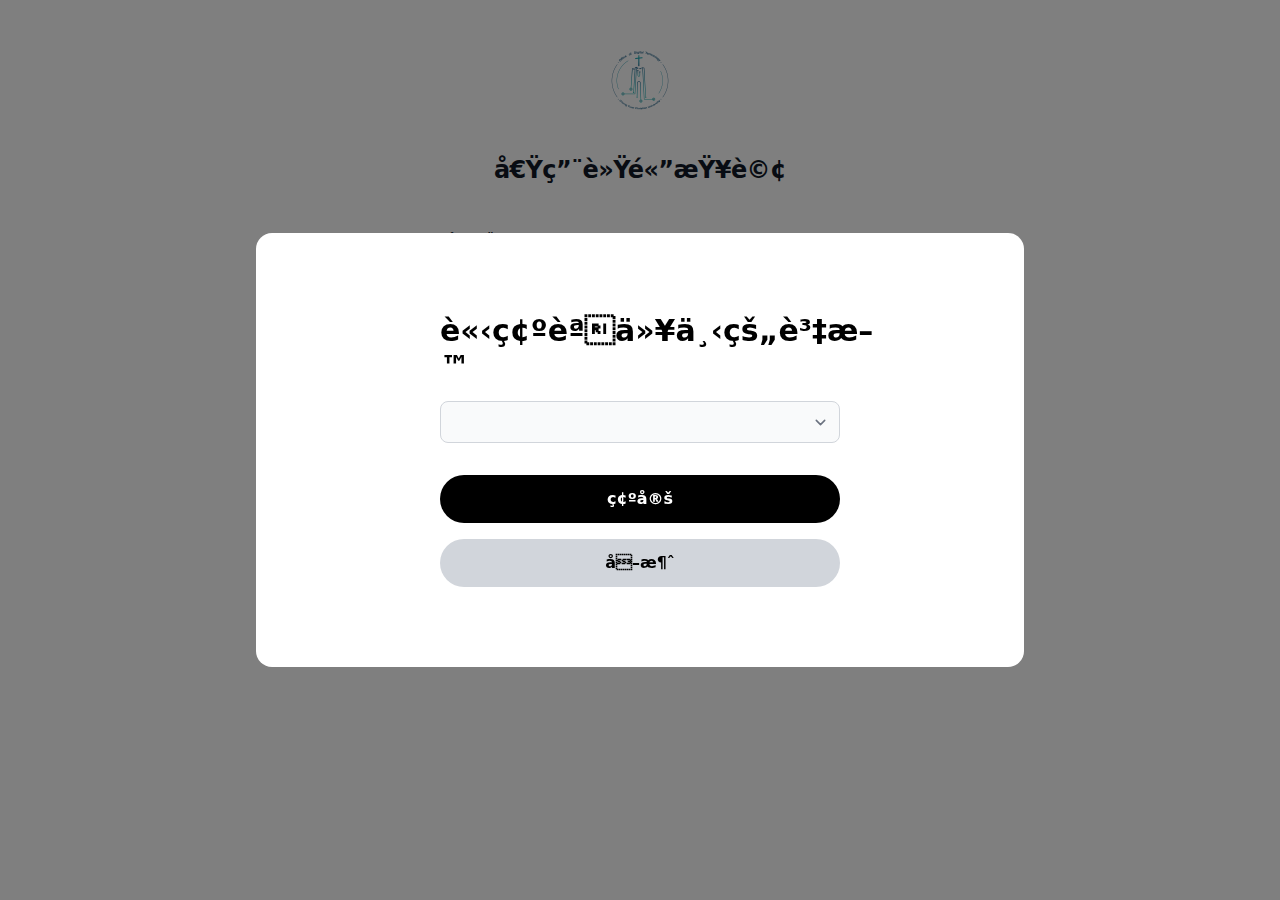
==== commit eff93cbd: "Add files via upload" ====
--- a/return_form.html
+++ b/return_form.html
@@ -8,7 +8,7 @@
 
 
 
-  <div id="optionModal" class="fixed right-0 left-0 top-0 flex h-full w-full  bg-black bg-opacity-50 py-10">
+  <div id="optionModal" class="fixed right-0 left-0 top-0 flex items-center justify-center h-full w-full  bg-black bg-opacity-50 py-10">
     <div class="max-h-full w-full max-w-3xl  overflow-y-auto sm:rounded-2xl bg-white flex">
       <div class="w-full">
         <div class="m-8 my-20 max-w-[400px] mx-auto">
--- a/output.css
+++ b/output.css
@@ -700,14 +700,6 @@
   border-width: 0;
 }
 
-.pointer-events-none {
-  pointer-events: none;
-}
-
-.pointer-events-auto {
-  pointer-events: auto;
-}
-
 .fixed {
   position: fixed;
 }
@@ -720,32 +712,32 @@
   position: relative;
 }
 
+.left-0 {
+  left: 0px;
+}
+
 .left-1\/2 {
   left: 50%;
 }
 
+.right-0 {
+  right: 0px;
+}
+
 .right-10 {
   right: 2.5rem;
 }
 
+.top-0 {
+  top: 0px;
+}
+
 .top-1\/2 {
   top: 50%;
 }
 
 .top-10 {
   top: 2.5rem;
-}
-
-.left-0 {
-  left: 0px;
-}
-
-.top-0 {
-  top: 0px;
-}
-
-.right-0 {
-  right: 0px;
 }
 
 .isolate {
@@ -774,9 +766,12 @@
   margin-bottom: 5rem;
 }
 
-.-my-2 {
-  margin-top: -0.5rem;
-  margin-bottom: -0.5rem;
+.mb-4 {
+  margin-bottom: 1rem;
+}
+
+.mb-8 {
+  margin-bottom: 2rem;
 }
 
 .ml-3 {
@@ -811,38 +806,10 @@
   margin-top: 1.5rem;
 }
 
-.mb-4 {
-  margin-bottom: 1rem;
-}
-
-.mb-8 {
-  margin-bottom: 2rem;
-}
-
-.-mr-2 {
-  margin-right: -0.5rem;
-}
-
-.ml-1 {
-  margin-left: 0.25rem;
-}
-
-.ml-auto {
-  margin-left: auto;
-}
-
-.box-content {
-  box-sizing: content-box;
-}
-
 .block {
   display: block;
 }
 
-.inline-block {
-  display: inline-block;
-}
-
 .flex {
   display: flex;
 }
@@ -863,6 +830,10 @@
   display: none;
 }
 
+.h-16 {
+  height: 4rem;
+}
+
 .h-5 {
   height: 1.25rem;
 }
@@ -879,54 +850,22 @@
   height: 64rem;
 }
 
-.h-\[calc\(100\%-1rem\)\] {
-  height: calc(100% - 1rem);
+.h-full {
+  height: 100%;
 }
 
 .h-screen {
   height: 100vh;
 }
 
-.h-10 {
-  height: 2.5rem;
-}
-
-.h-11 {
-  height: 2.75rem;
-}
-
-.h-12 {
-  height: 3rem;
-}
-
-.h-14 {
-  height: 3.5rem;
-}
-
-.h-16 {
-  height: 4rem;
-}
-
-.h-full {
-  height: 100%;
-}
-
-.h-4 {
-  height: 1rem;
+.h-80 {
+  height: 20rem;
 }
 
 .max-h-full {
   max-height: 100%;
 }
 
-.max-h-3 {
-  max-height: 0.75rem;
-}
-
-.max-h-screen {
-  max-height: 100vh;
-}
-
 .min-h-full {
   min-height: 100%;
 }
@@ -947,22 +886,30 @@
   width: 64rem;
 }
 
+.w-auto {
+  width: auto;
+}
+
 .w-full {
   width: 100%;
 }
 
-.w-auto {
-  width: auto;
-}
-
-.w-4 {
-  width: 1rem;
+.w-96 {
+  width: 24rem;
 }
 
 .max-w-2xl {
   max-width: 42rem;
 }
 
+.max-w-3xl {
+  max-width: 48rem;
+}
+
+.max-w-\[400px\] {
+  max-width: 400px;
+}
+
 .max-w-md {
   max-width: 28rem;
 }
@@ -973,26 +920,6 @@
 
 .max-w-xl {
   max-width: 36rem;
-}
-
-.max-w-\[400px\] {
-  max-width: 400px;
-}
-
-.max-w-3xl {
-  max-width: 48rem;
-}
-
-.max-w-6xl {
-  max-width: 72rem;
-}
-
-.flex-auto {
-  flex: 1 1 auto;
-}
-
-.flex-shrink-0 {
-  flex-shrink: 0;
 }
 
 .border-collapse {
@@ -1004,11 +931,6 @@
   transform: translate(var(--tw-translate-x), var(--tw-translate-y)) rotate(var(--tw-rotate)) skewX(var(--tw-skew-x)) skewY(var(--tw-skew-y)) scaleX(var(--tw-scale-x)) scaleY(var(--tw-scale-y));
 }
 
-.translate-y-\[-50px\] {
-  --tw-translate-y: -50px;
-  transform: translate(var(--tw-translate-x), var(--tw-translate-y)) rotate(var(--tw-rotate)) skewX(var(--tw-skew-x)) skewY(var(--tw-skew-y)) scaleX(var(--tw-scale-x)) scaleY(var(--tw-scale-y));
-}
-
 .grid-cols-1 {
   grid-template-columns: repeat(1, minmax(0, 1fr));
 }
@@ -1021,10 +943,6 @@
   flex-direction: column;
 }
 
-.flex-wrap {
-  flex-wrap: wrap;
-}
-
 .items-start {
   align-items: flex-start;
 }
@@ -1033,16 +951,8 @@
   align-items: center;
 }
 
-.justify-end {
-  justify-content: flex-end;
-}
-
 .justify-center {
   justify-content: center;
-}
-
-.justify-between {
-  justify-content: space-between;
 }
 
 .gap-6 {
@@ -1061,12 +971,6 @@
 
 .gap-y-16 {
   row-gap: 4rem;
-}
-
-.space-x-2 > :not([hidden]) ~ :not([hidden]) {
-  --tw-space-x-reverse: 0;
-  margin-right: calc(0.5rem * var(--tw-space-x-reverse));
-  margin-left: calc(0.5rem * calc(1 - var(--tw-space-x-reverse)));
 }
 
 .space-y-4 > :not([hidden]) ~ :not([hidden]) {
@@ -1089,14 +993,14 @@
   overflow-y: auto;
 }
 
-.overflow-x-hidden {
-  overflow-x: hidden;
-}
-
 .rounded {
   border-radius: 0.25rem;
 }
 
+.rounded-full {
+  border-radius: 9999px;
+}
+
 .rounded-lg {
   border-radius: 0.5rem;
 }
@@ -1105,29 +1009,6 @@
   border-radius: 0.375rem;
 }
 
-.rounded-full {
-  border-radius: 9999px;
-}
-
-.rounded-none {
-  border-radius: 0px;
-}
-
-.rounded-b {
-  border-bottom-right-radius: 0.25rem;
-  border-bottom-left-radius: 0.25rem;
-}
-
-.rounded-t {
-  border-top-left-radius: 0.25rem;
-  border-top-right-radius: 0.25rem;
-}
-
-.rounded-t-md {
-  border-top-left-radius: 0.375rem;
-  border-top-right-radius: 0.375rem;
-}
-
 .border {
   border-width: 1px;
 }
@@ -1136,24 +1017,8 @@
   border-width: 0px;
 }
 
-.border-b {
-  border-bottom-width: 1px;
-}
-
 .border-t {
   border-top-width: 1px;
-}
-
-.border-b-2 {
-  border-bottom-width: 2px;
-}
-
-.border-t-2 {
-  border-top-width: 2px;
-}
-
-.border-none {
-  border-style: none;
 }
 
 .border-gray-200 {
@@ -1171,13 +1036,9 @@
   border-color: rgb(51 65 85 / var(--tw-border-opacity));
 }
 
-.border-neutral-100 {
-  --tw-border-opacity: 1;
-  border-color: rgb(245 245 245 / var(--tw-border-opacity));
-}
-
-.border-opacity-100 {
-  --tw-border-opacity: 1;
+.bg-black {
+  --tw-bg-opacity: 1;
+  background-color: rgb(0 0 0 / var(--tw-bg-opacity));
 }
 
 .bg-blue-200 {
@@ -1190,6 +1051,11 @@
   background-color: rgb(239 246 255 / var(--tw-bg-opacity));
 }
 
+.bg-gray-300 {
+  --tw-bg-opacity: 1;
+  background-color: rgb(209 213 219 / var(--tw-bg-opacity));
+}
+
 .bg-gray-50 {
   --tw-bg-opacity: 1;
   background-color: rgb(249 250 251 / var(--tw-bg-opacity));
@@ -1219,26 +1085,6 @@
   background-color: rgb(255 255 255 / 0.05);
 }
 
-.bg-gray-500 {
-  --tw-bg-opacity: 1;
-  background-color: rgb(107 114 128 / var(--tw-bg-opacity));
-}
-
-.bg-black {
-  --tw-bg-opacity: 1;
-  background-color: rgb(0 0 0 / var(--tw-bg-opacity));
-}
-
-.bg-gray-300 {
-  --tw-bg-opacity: 1;
-  background-color: rgb(209 213 219 / var(--tw-bg-opacity));
-}
-
-.bg-indigo-400 {
-  --tw-bg-opacity: 1;
-  background-color: rgb(129 140 248 / var(--tw-bg-opacity));
-}
-
 .bg-opacity-50 {
   --tw-bg-opacity: 0.5;
 }
@@ -1247,32 +1093,24 @@
   --tw-gradient-to: #bfdbfe var(--tw-gradient-to-position);
 }
 
-.bg-clip-padding {
-  background-clip: padding-box;
-}
-
 .bg-center {
   background-position: center;
 }
 
-.p-4 {
-  padding: 1rem;
+.p-2 {
+  padding: 0.5rem;
+}
+
+.p-2\.5 {
+  padding: 0.625rem;
+}
+
+.p-3 {
+  padding: 0.75rem;
 }
 
 .p-6 {
   padding: 1.5rem;
-}
-
-.p-3 {
-  padding: 0.75rem;
-}
-
-.p-2 {
-  padding: 0.5rem;
-}
-
-.p-2\.5 {
-  padding: 0.625rem;
 }
 
 .px-10 {
@@ -1295,11 +1133,6 @@
   padding-right: 1rem;
 }
 
-.px-5 {
-  padding-left: 1.25rem;
-  padding-right: 1.25rem;
-}
-
 .px-6 {
   padding-left: 1.5rem;
   padding-right: 1.5rem;
@@ -1315,6 +1148,16 @@
   padding-bottom: 0.375rem;
 }
 
+.py-10 {
+  padding-top: 2.5rem;
+  padding-bottom: 2.5rem;
+}
+
+.py-12 {
+  padding-top: 3rem;
+  padding-bottom: 3rem;
+}
+
 .py-2 {
   padding-top: 0.5rem;
   padding-bottom: 0.5rem;
@@ -1340,35 +1183,8 @@
   padding-bottom: 1.25rem;
 }
 
-.py-12 {
-  padding-top: 3rem;
-  padding-bottom: 3rem;
-}
-
-.py-10 {
-  padding-top: 2.5rem;
-  padding-bottom: 2.5rem;
-}
-
-.py-4 {
-  padding-top: 1rem;
-  padding-bottom: 1rem;
-}
-
 .pt-16 {
   padding-top: 4rem;
-}
-
-.pb-2 {
-  padding-bottom: 0.5rem;
-}
-
-.pt-2 {
-  padding-top: 0.5rem;
-}
-
-.pt-2\.5 {
-  padding-top: 0.625rem;
 }
 
 .text-center {
@@ -1404,15 +1220,14 @@
   line-height: 1.75rem;
 }
 
-.text-xs {
-  font-size: 0.75rem;
-  line-height: 1rem;
-}
-
 .font-bold {
   font-weight: 700;
 }
 
+.font-extrabold {
+  font-weight: 800;
+}
+
 .font-medium {
   font-weight: 500;
 }
@@ -1421,14 +1236,6 @@
   font-weight: 600;
 }
 
-.font-extrabold {
-  font-weight: 800;
-}
-
-.uppercase {
-  text-transform: uppercase;
-}
-
 .leading-6 {
   line-height: 1.5rem;
 }
@@ -1441,20 +1248,12 @@
   line-height: 2rem;
 }
 
+.leading-9 {
+  line-height: 2.25rem;
+}
+
 .leading-relaxed {
   line-height: 1.625;
-}
-
-.leading-3 {
-  line-height: .75rem;
-}
-
-.leading-9 {
-  line-height: 2.25rem;
-}
-
-.leading-normal {
-  line-height: 1.5;
 }
 
 .tracking-tight {
@@ -1496,6 +1295,11 @@
   color: rgb(79 70 229 / var(--tw-text-opacity));
 }
 
+.text-red-500 {
+  --tw-text-opacity: 1;
+  color: rgb(239 68 68 / var(--tw-text-opacity));
+}
+
 .text-red-700 {
   --tw-text-opacity: 1;
   color: rgb(185 28 28 / var(--tw-text-opacity));
@@ -1504,19 +1308,6 @@
 .text-white {
   --tw-text-opacity: 1;
   color: rgb(255 255 255 / var(--tw-text-opacity));
-}
-
-.text-current {
-  color: currentColor;
-}
-
-.text-neutral-800 {
-  --tw-text-opacity: 1;
-  color: rgb(38 38 38 / var(--tw-text-opacity));
-}
-
-.opacity-0 {
-  opacity: 0;
 }
 
 .shadow {
@@ -1537,27 +1328,6 @@
   box-shadow: var(--tw-ring-offset-shadow, 0 0 #0000), var(--tw-ring-shadow, 0 0 #0000), var(--tw-shadow);
 }
 
-.shadow-\[0_4px_9px_-4px_\#3b71ca\] {
-  --tw-shadow: 0 4px 9px -4px #3b71ca;
-  --tw-shadow-colored: 0 4px 9px -4px var(--tw-shadow-color);
-  box-shadow: var(--tw-ring-offset-shadow, 0 0 #0000), var(--tw-ring-shadow, 0 0 #0000), var(--tw-shadow);
-}
-
-.shadow-lg {
-  --tw-shadow: 0 10px 15px -3px rgb(0 0 0 / 0.1), 0 4px 6px -4px rgb(0 0 0 / 0.1);
-  --tw-shadow-colored: 0 10px 15px -3px var(--tw-shadow-color), 0 4px 6px -4px var(--tw-shadow-color);
-  box-shadow: var(--tw-ring-offset-shadow, 0 0 #0000), var(--tw-ring-shadow, 0 0 #0000), var(--tw-shadow);
-}
-
-.outline-none {
-  outline: 2px solid transparent;
-  outline-offset: 2px;
-}
-
-.outline-1 {
-  outline-width: 1px;
-}
-
 .ring-1 {
   --tw-ring-offset-shadow: var(--tw-ring-inset) 0 0 0 var(--tw-ring-offset-width) var(--tw-ring-offset-color);
   --tw-ring-shadow: var(--tw-ring-inset) 0 0 0 calc(1px + var(--tw-ring-offset-width)) var(--tw-ring-color);
@@ -1577,32 +1347,6 @@
   --tw-ring-color: rgb(255 255 255 / 0.1);
 }
 
-.transition {
-  transition-property: color, background-color, border-color, text-decoration-color, fill, stroke, opacity, box-shadow, transform, filter, -webkit-backdrop-filter;
-  transition-property: color, background-color, border-color, text-decoration-color, fill, stroke, opacity, box-shadow, transform, filter, backdrop-filter;
-  transition-property: color, background-color, border-color, text-decoration-color, fill, stroke, opacity, box-shadow, transform, filter, backdrop-filter, -webkit-backdrop-filter;
-  transition-timing-function: cubic-bezier(0.4, 0, 0.2, 1);
-  transition-duration: 150ms;
-}
-
-.transition-all {
-  transition-property: all;
-  transition-timing-function: cubic-bezier(0.4, 0, 0.2, 1);
-  transition-duration: 150ms;
-}
-
-.duration-150 {
-  transition-duration: 150ms;
-}
-
-.duration-300 {
-  transition-duration: 300ms;
-}
-
-.ease-in-out {
-  transition-timing-function: cubic-bezier(0.4, 0, 0.2, 1);
-}
-
 .\[mask-image\:radial-gradient\(closest-side\2c white\2c transparent\)\] {
   -webkit-mask-image: radial-gradient(closest-side,white,transparent);
           mask-image: radial-gradient(closest-side,white,transparent);
@@ -1628,11 +1372,6 @@
   background-color: rgb(34 197 94 / var(--tw-bg-opacity));
 }
 
-.hover\:bg-green-800:hover {
-  --tw-bg-opacity: 1;
-  background-color: rgb(22 101 52 / var(--tw-bg-opacity));
-}
-
 .hover\:bg-indigo-500:hover {
   --tw-bg-opacity: 1;
   background-color: rgb(99 102 241 / var(--tw-bg-opacity));
@@ -1643,73 +1382,9 @@
   background-color: rgb(239 68 68 / var(--tw-bg-opacity));
 }
 
-.hover\:bg-gray-500:hover {
-  --tw-bg-opacity: 1;
-  background-color: rgb(107 114 128 / var(--tw-bg-opacity));
-}
-
-.hover\:bg-black:hover {
-  --tw-bg-opacity: 1;
-  background-color: rgb(0 0 0 / var(--tw-bg-opacity));
-}
-
-.hover\:bg-white:hover {
-  --tw-bg-opacity: 1;
-  background-color: rgb(255 255 255 / var(--tw-bg-opacity));
-}
-
-.hover\:text-gray-900:hover {
-  --tw-text-opacity: 1;
-  color: rgb(17 24 39 / var(--tw-text-opacity));
-}
-
-.hover\:text-indigo-500:hover {
-  --tw-text-opacity: 1;
-  color: rgb(99 102 241 / var(--tw-text-opacity));
-}
-
-.hover\:no-underline:hover {
-  text-decoration-line: none;
-}
-
-.hover\:opacity-75:hover {
-  opacity: 0.75;
-}
-
-.hover\:shadow-\[0_8px_9px_-4px_rgba\(59\2c 113\2c 202\2c 0\.3\)\2c 0_4px_18px_0_rgba\(59\2c 113\2c 202\2c 0\.2\)\]:hover {
-  --tw-shadow: 0 8px 9px -4px rgba(59,113,202,0.3),0 4px 18px 0 rgba(59,113,202,0.2);
-  --tw-shadow-colored: 0 8px 9px -4px var(--tw-shadow-color), 0 4px 18px 0 var(--tw-shadow-color);
-  box-shadow: var(--tw-ring-offset-shadow, 0 0 #0000), var(--tw-ring-shadow, 0 0 #0000), var(--tw-shadow);
-}
-
-.focus\:z-10:focus {
-  z-index: 10;
-}
-
 .focus\:border-blue-500:focus {
   --tw-border-opacity: 1;
   border-color: rgb(59 130 246 / var(--tw-border-opacity));
-}
-
-.focus\:opacity-100:focus {
-  opacity: 1;
-}
-
-.focus\:shadow-\[0_8px_9px_-4px_rgba\(59\2c 113\2c 202\2c 0\.3\)\2c 0_4px_18px_0_rgba\(59\2c 113\2c 202\2c 0\.2\)\]:focus {
-  --tw-shadow: 0 8px 9px -4px rgba(59,113,202,0.3),0 4px 18px 0 rgba(59,113,202,0.2);
-  --tw-shadow-colored: 0 8px 9px -4px var(--tw-shadow-color), 0 4px 18px 0 var(--tw-shadow-color);
-  box-shadow: var(--tw-ring-offset-shadow, 0 0 #0000), var(--tw-ring-shadow, 0 0 #0000), var(--tw-shadow);
-}
-
-.focus\:shadow-none:focus {
-  --tw-shadow: 0 0 #0000;
-  --tw-shadow-colored: 0 0 #0000;
-  box-shadow: var(--tw-ring-offset-shadow, 0 0 #0000), var(--tw-ring-shadow, 0 0 #0000), var(--tw-shadow);
-}
-
-.focus\:outline-none:focus {
-  outline: 2px solid transparent;
-  outline-offset: 2px;
 }
 
 .focus\:ring-2:focus {
@@ -1718,30 +1393,13 @@
   box-shadow: var(--tw-ring-offset-shadow), var(--tw-ring-shadow), var(--tw-shadow, 0 0 #0000);
 }
 
-.focus\:ring-4:focus {
-  --tw-ring-offset-shadow: var(--tw-ring-inset) 0 0 0 var(--tw-ring-offset-width) var(--tw-ring-offset-color);
-  --tw-ring-shadow: var(--tw-ring-inset) 0 0 0 calc(4px + var(--tw-ring-offset-width)) var(--tw-ring-color);
-  box-shadow: var(--tw-ring-offset-shadow), var(--tw-ring-shadow), var(--tw-shadow, 0 0 #0000);
-}
-
-.focus\:ring-0:focus {
-  --tw-ring-offset-shadow: var(--tw-ring-inset) 0 0 0 var(--tw-ring-offset-width) var(--tw-ring-offset-color);
-  --tw-ring-shadow: var(--tw-ring-inset) 0 0 0 calc(0px + var(--tw-ring-offset-width)) var(--tw-ring-color);
-  box-shadow: var(--tw-ring-offset-shadow), var(--tw-ring-shadow), var(--tw-shadow, 0 0 #0000);
-}
-
 .focus\:ring-inset:focus {
   --tw-ring-inset: inset;
 }
 
-.focus\:ring-blue-300:focus {
+.focus\:ring-blue-500:focus {
   --tw-ring-opacity: 1;
-  --tw-ring-color: rgb(147 197 253 / var(--tw-ring-opacity));
-}
-
-.focus\:ring-green-300:focus {
-  --tw-ring-opacity: 1;
-  --tw-ring-color: rgb(134 239 172 / var(--tw-ring-opacity));
+  --tw-ring-color: rgb(59 130 246 / var(--tw-ring-opacity));
 }
 
 .focus\:ring-indigo-600:focus {
@@ -1749,31 +1407,6 @@
   --tw-ring-color: rgb(79 70 229 / var(--tw-ring-opacity));
 }
 
-.focus\:ring-red-300:focus {
-  --tw-ring-opacity: 1;
-  --tw-ring-color: rgb(252 165 165 / var(--tw-ring-opacity));
-}
-
-.focus\:ring-gray-300:focus {
-  --tw-ring-opacity: 1;
-  --tw-ring-color: rgb(209 213 219 / var(--tw-ring-opacity));
-}
-
-.focus\:ring-black:focus {
-  --tw-ring-opacity: 1;
-  --tw-ring-color: rgb(0 0 0 / var(--tw-ring-opacity));
-}
-
-.focus\:ring-white:focus {
-  --tw-ring-opacity: 1;
-  --tw-ring-color: rgb(255 255 255 / var(--tw-ring-opacity));
-}
-
-.focus\:ring-blue-500:focus {
-  --tw-ring-opacity: 1;
-  --tw-ring-color: rgb(59 130 246 / var(--tw-ring-opacity));
-}
-
 .focus-visible\:bg-red-500:focus-visible {
   --tw-bg-opacity: 1;
   background-color: rgb(239 68 68 / var(--tw-bg-opacity));
@@ -1803,86 +1436,17 @@
   outline-color: #fff;
 }
 
-.focus-visible\:outline-indigo-600:focus-visible {
-  outline-color: #4f46e5;
-}
-
-.active\:shadow-\[0_8px_9px_-4px_rgba\(59\2c 113\2c 202\2c 0\.3\)\2c 0_4px_18px_0_rgba\(59\2c 113\2c 202\2c 0\.2\)\]:active {
-  --tw-shadow: 0 8px 9px -4px rgba(59,113,202,0.3),0 4px 18px 0 rgba(59,113,202,0.2);
-  --tw-shadow-colored: 0 8px 9px -4px var(--tw-shadow-color), 0 4px 18px 0 var(--tw-shadow-color);
-  box-shadow: var(--tw-ring-offset-shadow, 0 0 #0000), var(--tw-ring-shadow, 0 0 #0000), var(--tw-shadow);
-}
-
 @media (prefers-color-scheme: dark) {
-  .dark\:border-gray-200 {
-    --tw-border-opacity: 1;
-    border-color: rgb(229 231 235 / var(--tw-border-opacity));
-  }
-
-  .dark\:border-gray-500 {
-    --tw-border-opacity: 1;
-    border-color: rgb(107 114 128 / var(--tw-border-opacity));
-  }
-
   .dark\:border-gray-600 {
     --tw-border-opacity: 1;
     border-color: rgb(75 85 99 / var(--tw-border-opacity));
   }
 
-  .dark\:border-opacity-50 {
-    --tw-border-opacity: 0.5;
-  }
-
   .dark\:bg-gray-700 {
     --tw-bg-opacity: 1;
     background-color: rgb(55 65 81 / var(--tw-bg-opacity));
   }
 
-  .dark\:bg-green-600 {
-    --tw-bg-opacity: 1;
-    background-color: rgb(22 163 74 / var(--tw-bg-opacity));
-  }
-
-  .dark\:bg-red-600 {
-    --tw-bg-opacity: 1;
-    background-color: rgb(220 38 38 / var(--tw-bg-opacity));
-  }
-
-  .dark\:bg-slate-600 {
-    --tw-bg-opacity: 1;
-    background-color: rgb(71 85 105 / var(--tw-bg-opacity));
-  }
-
-  .dark\:bg-gray-600 {
-    --tw-bg-opacity: 1;
-    background-color: rgb(75 85 99 / var(--tw-bg-opacity));
-  }
-
-  .dark\:bg-black {
-    --tw-bg-opacity: 1;
-    background-color: rgb(0 0 0 / var(--tw-bg-opacity));
-  }
-
-  .dark\:bg-white {
-    --tw-bg-opacity: 1;
-    background-color: rgb(255 255 255 / var(--tw-bg-opacity));
-  }
-
-  .dark\:bg-neutral-700 {
-    --tw-bg-opacity: 1;
-    background-color: rgb(64 64 64 / var(--tw-bg-opacity));
-  }
-
-  .dark\:bg-zinc-600 {
-    --tw-bg-opacity: 1;
-    background-color: rgb(82 82 91 / var(--tw-bg-opacity));
-  }
-
-  .dark\:text-gray-300 {
-    --tw-text-opacity: 1;
-    color: rgb(209 213 219 / var(--tw-text-opacity));
-  }
-
   .dark\:text-gray-400 {
     --tw-text-opacity: 1;
     color: rgb(156 163 175 / var(--tw-text-opacity));
@@ -1893,11 +1457,6 @@
     color: rgb(255 255 255 / var(--tw-text-opacity));
   }
 
-  .dark\:text-neutral-200 {
-    --tw-text-opacity: 1;
-    color: rgb(229 229 229 / var(--tw-text-opacity));
-  }
-
   .dark\:placeholder-gray-400::-moz-placeholder {
     --tw-placeholder-opacity: 1;
     color: rgb(156 163 175 / var(--tw-placeholder-opacity));
@@ -1908,119 +1467,15 @@
     color: rgb(156 163 175 / var(--tw-placeholder-opacity));
   }
 
-  .dark\:shadow-\[0_4px_9px_-4px_rgba\(59\2c 113\2c 202\2c 0\.5\)\] {
-    --tw-shadow: 0 4px 9px -4px rgba(59,113,202,0.5);
-    --tw-shadow-colored: 0 4px 9px -4px var(--tw-shadow-color);
-    box-shadow: var(--tw-ring-offset-shadow, 0 0 #0000), var(--tw-ring-shadow, 0 0 #0000), var(--tw-shadow);
-  }
-
-  .dark\:hover\:bg-gray-600:hover {
-    --tw-bg-opacity: 1;
-    background-color: rgb(75 85 99 / var(--tw-bg-opacity));
-  }
-
-  .dark\:hover\:bg-green-700:hover {
-    --tw-bg-opacity: 1;
-    background-color: rgb(21 128 61 / var(--tw-bg-opacity));
-  }
-
-  .dark\:hover\:bg-red-700:hover {
-    --tw-bg-opacity: 1;
-    background-color: rgb(185 28 28 / var(--tw-bg-opacity));
-  }
-
-  .dark\:hover\:bg-gray-700:hover {
-    --tw-bg-opacity: 1;
-    background-color: rgb(55 65 81 / var(--tw-bg-opacity));
-  }
-
-  .dark\:hover\:bg-black:hover {
-    --tw-bg-opacity: 1;
-    background-color: rgb(0 0 0 / var(--tw-bg-opacity));
-  }
-
-  .dark\:hover\:bg-white:hover {
-    --tw-bg-opacity: 1;
-    background-color: rgb(255 255 255 / var(--tw-bg-opacity));
-  }
-
-  .dark\:hover\:text-white:hover {
-    --tw-text-opacity: 1;
-    color: rgb(255 255 255 / var(--tw-text-opacity));
-  }
-
-  .dark\:hover\:shadow-\[0_8px_9px_-4px_rgba\(59\2c 113\2c 202\2c 0\.2\)\2c 0_4px_18px_0_rgba\(59\2c 113\2c 202\2c 0\.1\)\]:hover {
-    --tw-shadow: 0 8px 9px -4px rgba(59,113,202,0.2),0 4px 18px 0 rgba(59,113,202,0.1);
-    --tw-shadow-colored: 0 8px 9px -4px var(--tw-shadow-color), 0 4px 18px 0 var(--tw-shadow-color);
-    box-shadow: var(--tw-ring-offset-shadow, 0 0 #0000), var(--tw-ring-shadow, 0 0 #0000), var(--tw-shadow);
-  }
-
   .dark\:focus\:border-blue-500:focus {
     --tw-border-opacity: 1;
     border-color: rgb(59 130 246 / var(--tw-border-opacity));
   }
 
-  .dark\:focus\:shadow-\[0_8px_9px_-4px_rgba\(59\2c 113\2c 202\2c 0\.2\)\2c 0_4px_18px_0_rgba\(59\2c 113\2c 202\2c 0\.1\)\]:focus {
-    --tw-shadow: 0 8px 9px -4px rgba(59,113,202,0.2),0 4px 18px 0 rgba(59,113,202,0.1);
-    --tw-shadow-colored: 0 8px 9px -4px var(--tw-shadow-color), 0 4px 18px 0 var(--tw-shadow-color);
-    box-shadow: var(--tw-ring-offset-shadow, 0 0 #0000), var(--tw-ring-shadow, 0 0 #0000), var(--tw-shadow);
-  }
-
-  .dark\:focus\:ring-gray-600:focus {
-    --tw-ring-opacity: 1;
-    --tw-ring-color: rgb(75 85 99 / var(--tw-ring-opacity));
-  }
-
-  .dark\:focus\:ring-green-800:focus {
-    --tw-ring-opacity: 1;
-    --tw-ring-color: rgb(22 101 52 / var(--tw-ring-opacity));
-  }
-
-  .dark\:focus\:ring-red-800:focus {
-    --tw-ring-opacity: 1;
-    --tw-ring-color: rgb(153 27 27 / var(--tw-ring-opacity));
-  }
-
-  .dark\:focus\:ring-gray-800:focus {
-    --tw-ring-opacity: 1;
-    --tw-ring-color: rgb(31 41 55 / var(--tw-ring-opacity));
-  }
-
-  .dark\:focus\:ring-black:focus {
-    --tw-ring-opacity: 1;
-    --tw-ring-color: rgb(0 0 0 / var(--tw-ring-opacity));
-  }
-
-  .dark\:focus\:ring-white:focus {
-    --tw-ring-opacity: 1;
-    --tw-ring-color: rgb(255 255 255 / var(--tw-ring-opacity));
-  }
-
   .dark\:focus\:ring-blue-500:focus {
     --tw-ring-opacity: 1;
     --tw-ring-color: rgb(59 130 246 / var(--tw-ring-opacity));
   }
-
-  .dark\:active\:shadow-\[0_8px_9px_-4px_rgba\(59\2c 113\2c 202\2c 0\.2\)\2c 0_4px_18px_0_rgba\(59\2c 113\2c 202\2c 0\.1\)\]:active {
-    --tw-shadow: 0 8px 9px -4px rgba(59,113,202,0.2),0 4px 18px 0 rgba(59,113,202,0.1);
-    --tw-shadow-colored: 0 8px 9px -4px var(--tw-shadow-color), 0 4px 18px 0 var(--tw-shadow-color);
-    box-shadow: var(--tw-ring-offset-shadow, 0 0 #0000), var(--tw-ring-shadow, 0 0 #0000), var(--tw-shadow);
-  }
-}
-
-@media (min-width: 576px) {
-  .min-\[576px\]\:mx-auto {
-    margin-left: auto;
-    margin-right: auto;
-  }
-
-  .min-\[576px\]\:mt-7 {
-    margin-top: 1.75rem;
-  }
-
-  .min-\[576px\]\:max-w-\[500px\] {
-    max-width: 500px;
-  }
 }
 
 @media (min-width: 640px) {
@@ -2061,16 +1516,16 @@
     max-width: 24rem;
   }
 
+  .sm\:rounded-2xl {
+    border-radius: 1rem;
+  }
+
   .sm\:rounded-3xl {
     border-radius: 1.5rem;
   }
 
   .sm\:rounded-md {
     border-radius: 0.375rem;
-  }
-
-  .sm\:rounded-2xl {
-    border-radius: 1rem;
   }
 
   .sm\:p-6 {
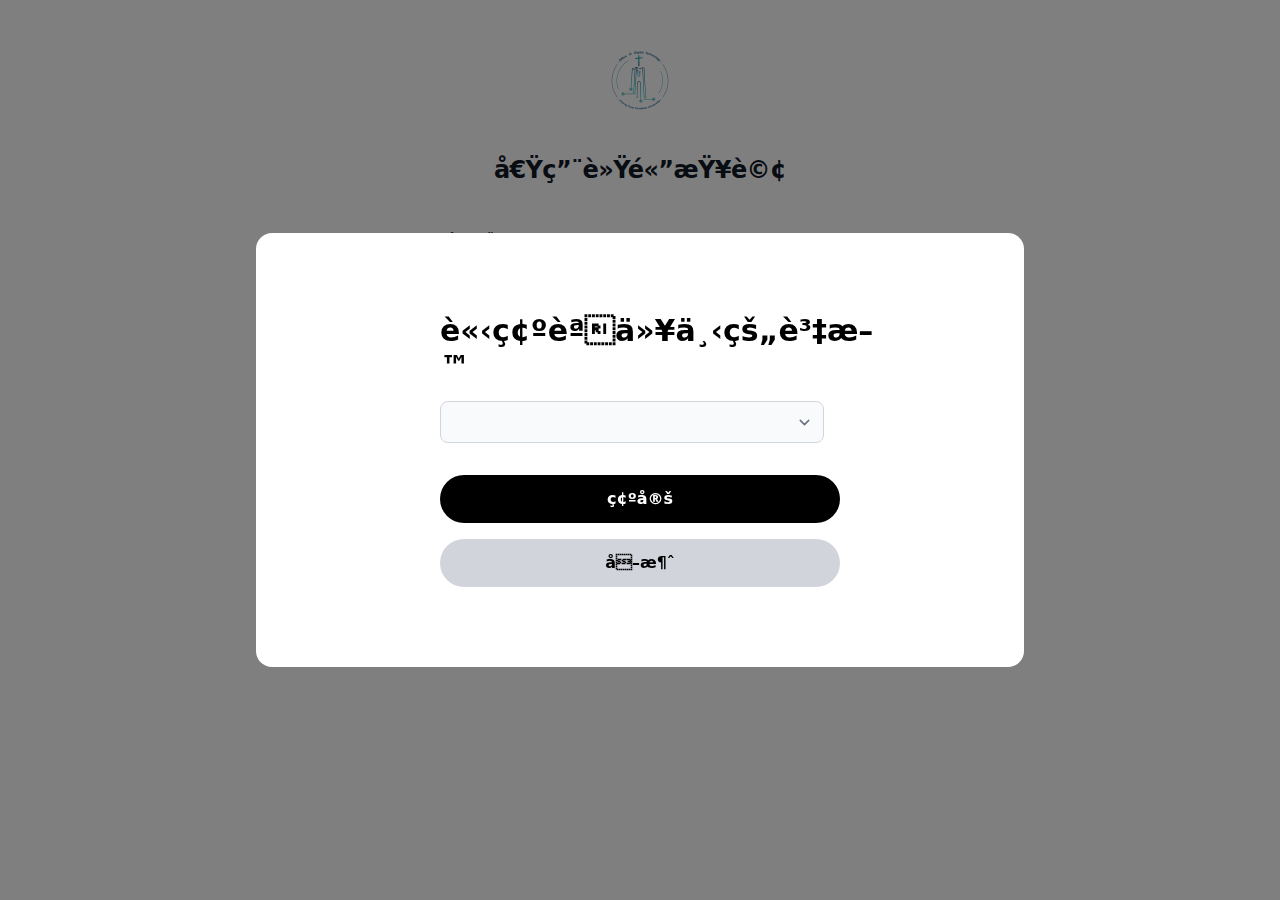
==== commit fc1d7917: "Add files via upload" ====
--- a/return_form.html
+++ b/return_form.html
@@ -5,6 +5,38 @@
     <title>借用軟體表單 / Software Borrower </title>
     <link rel="stylesheet" href="output.css" />
   </head>
+
+  <div id="alertModal_non" class="fixed left-0 top-0 flex justify-center items-center h-full w-full  bg-black bg-opacity-50 py-10" style="display:none;">
+    <div class="max-h-full w-full max-w-xl overflow-y-auto sm:rounded-2xl bg-white">
+      <div class="w-full">
+        <div class="m-8 my-20 max-w-[400px] mx-auto">
+          <div class="mb-8">
+            <p class="text-red-500 mb-4 text-2xl font-extrabold">此學號/人事代碼沒紀錄 </p>
+            <p class="text-red-500 mb-4 text-2xl font-extrabold">There are no record </p>
+          </div>
+          <div class="space-y-4">
+            <button id="alertAccept_non" class="p-3 bg-black rounded-full text-white w-full font-semibold">了解</button>
+          </div>
+        </div>
+      </div>
+    </div>
+  </div> 
+
+  <div id="alertModal_empty" class="fixed left-0 top-0 flex justify-center items-center h-full w-full  bg-black bg-opacity-50 py-10" style="display:none;">
+    <div class="max-h-full w-full max-w-xl overflow-y-auto sm:rounded-2xl bg-white">
+      <div class="w-full">
+        <div class="m-8 my-20 max-w-[400px] mx-auto">
+          <div class="mb-8">
+            <p class="text-red-500 mb-4 text-2xl font-extrabold">請輸入您的資料 </p>
+            <p class="text-red-500 mb-4 text-2xl font-extrabold">(Please enter your information) </p>
+          </div>
+          <div class="space-y-4">
+            <button id="alertAccept_empty" class="p-3 bg-black rounded-full text-white w-full font-semibold">了解</button>
+          </div>
+        </div>
+      </div>
+    </div>
+  </div> 
 
 
 
@@ -14,7 +46,7 @@
         <div class="m-8 my-20 max-w-[400px] mx-auto">
           <div class="mb-8">
             <h1 class="mb-4 text-3xl font-extrabold">請確認以下的資料</h1>
-            <select id="contacts-table" class="bg-gray-50 border border-gray-300 text-gray-900 text-sm rounded-lg focus:ring-blue-500 focus:border-blue-500 block w-full p-2.5 dark:bg-gray-700 dark:border-gray-600 dark:placeholder-gray-400 dark:text-white dark:focus:ring-blue-500 dark:focus:border-blue-500">
+            <select id="contacts-table" class="bg-gray-50 border border-gray-300 text-gray-900 text-sm rounded-lg focus:ring-blue-500 focus:border-blue-500 block w-96  h-full p-2.5 dark:bg-gray-700 dark:border-gray-600 dark:placeholder-gray-400 dark:text-white dark:focus:ring-blue-500 dark:focus:border-blue-500">
             </select>
           </div>
           <div class="space-y-4">
